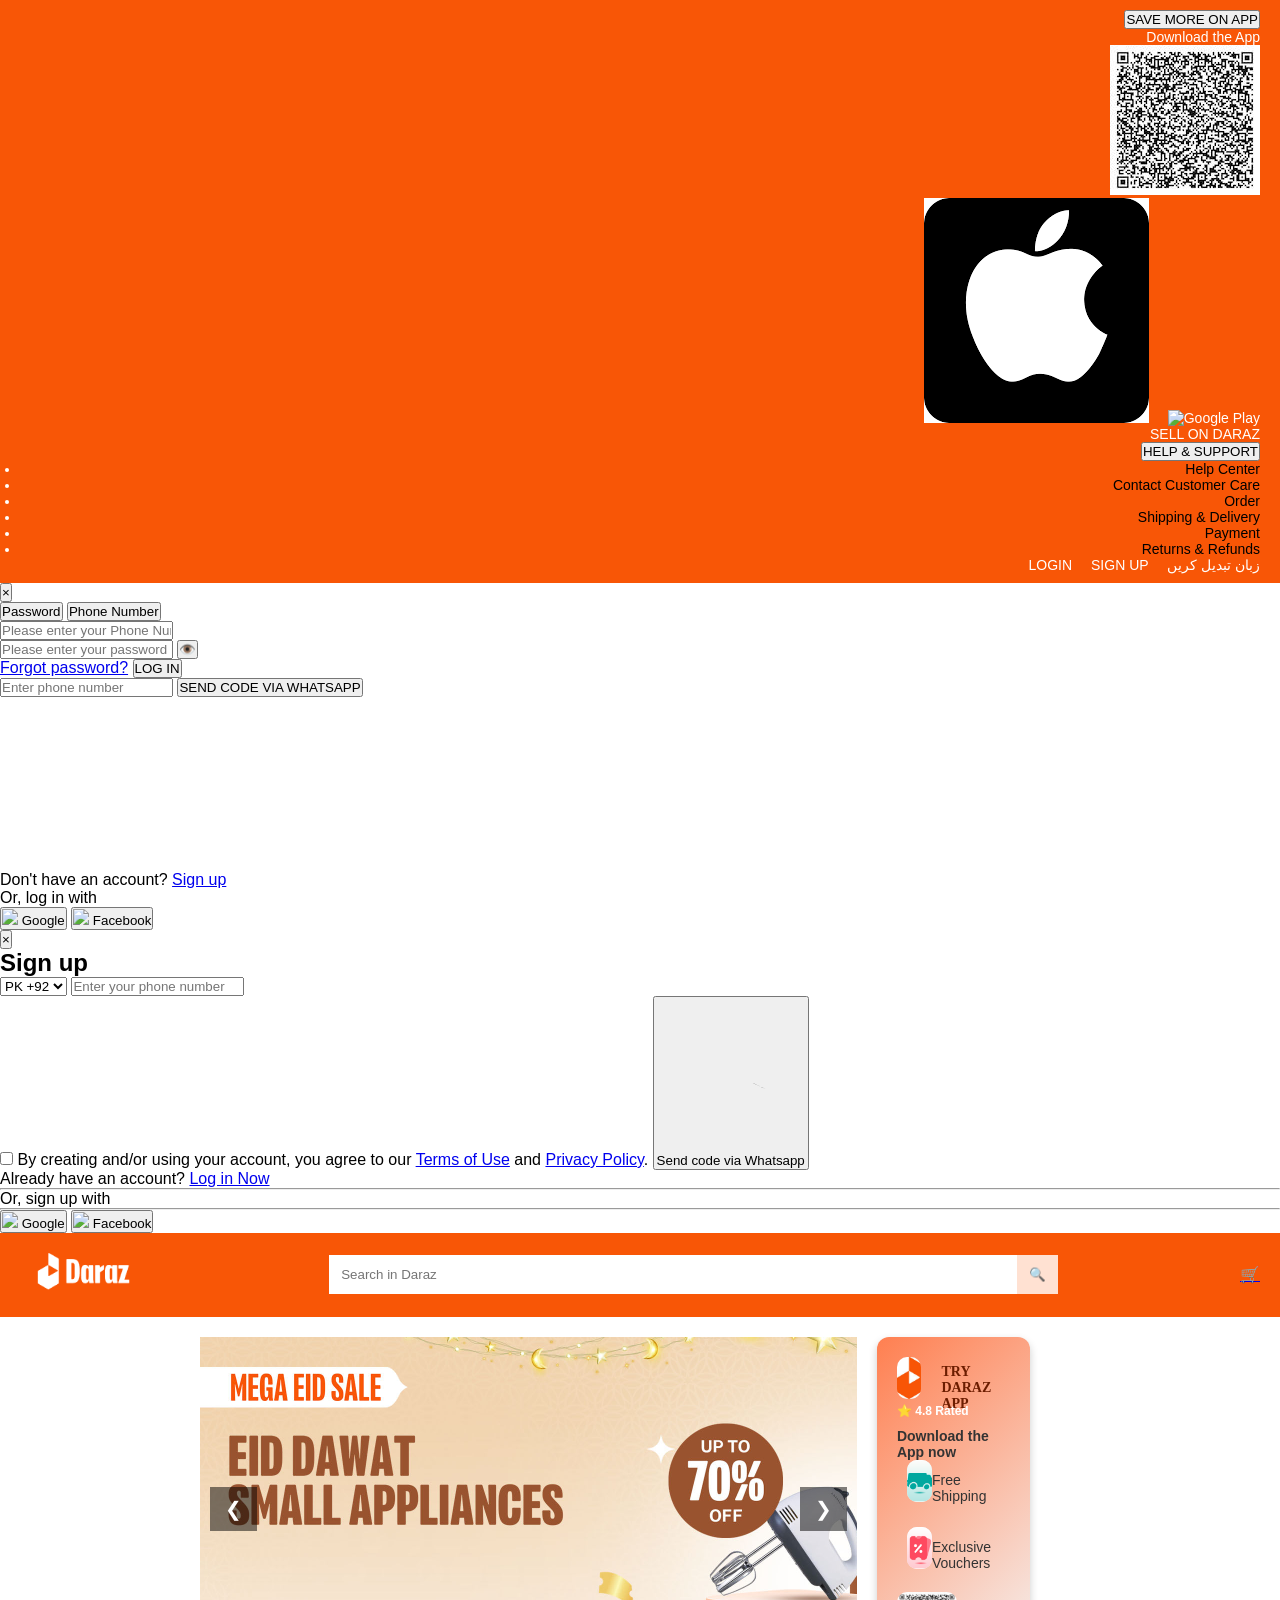
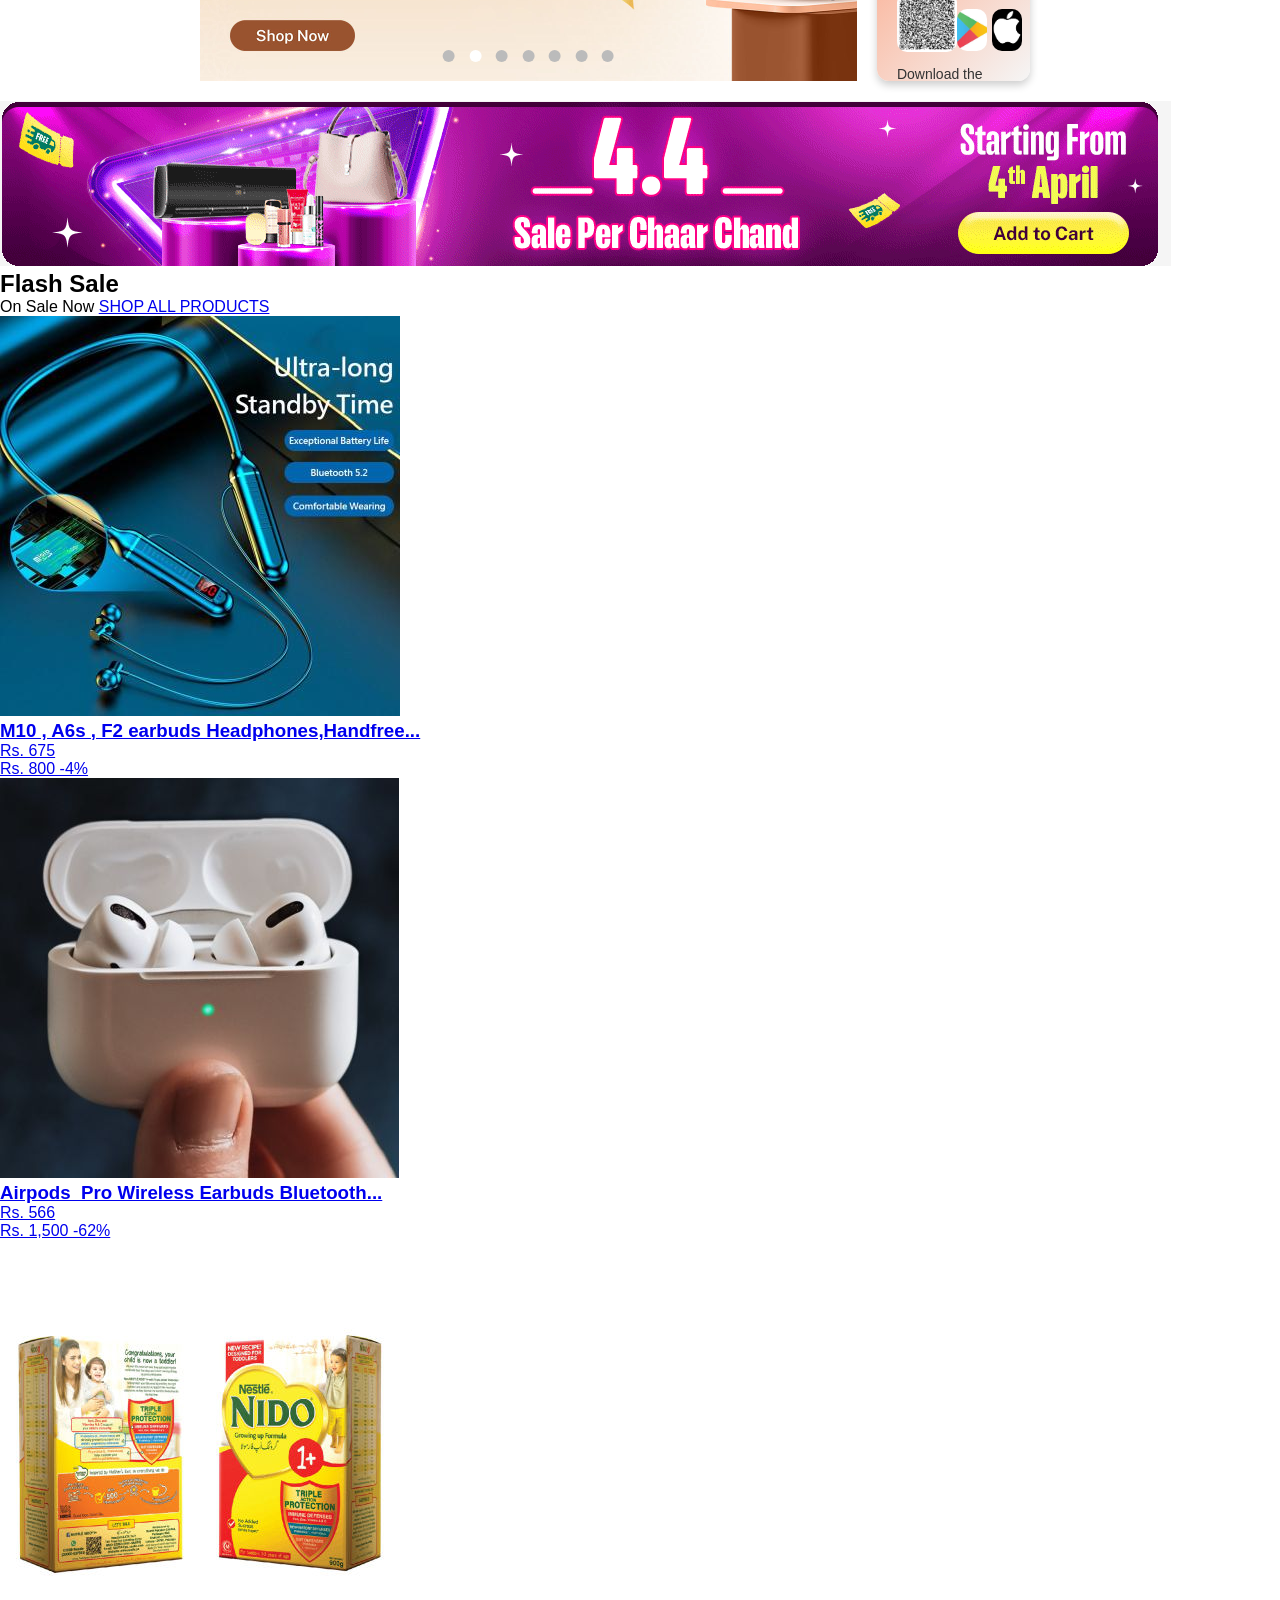
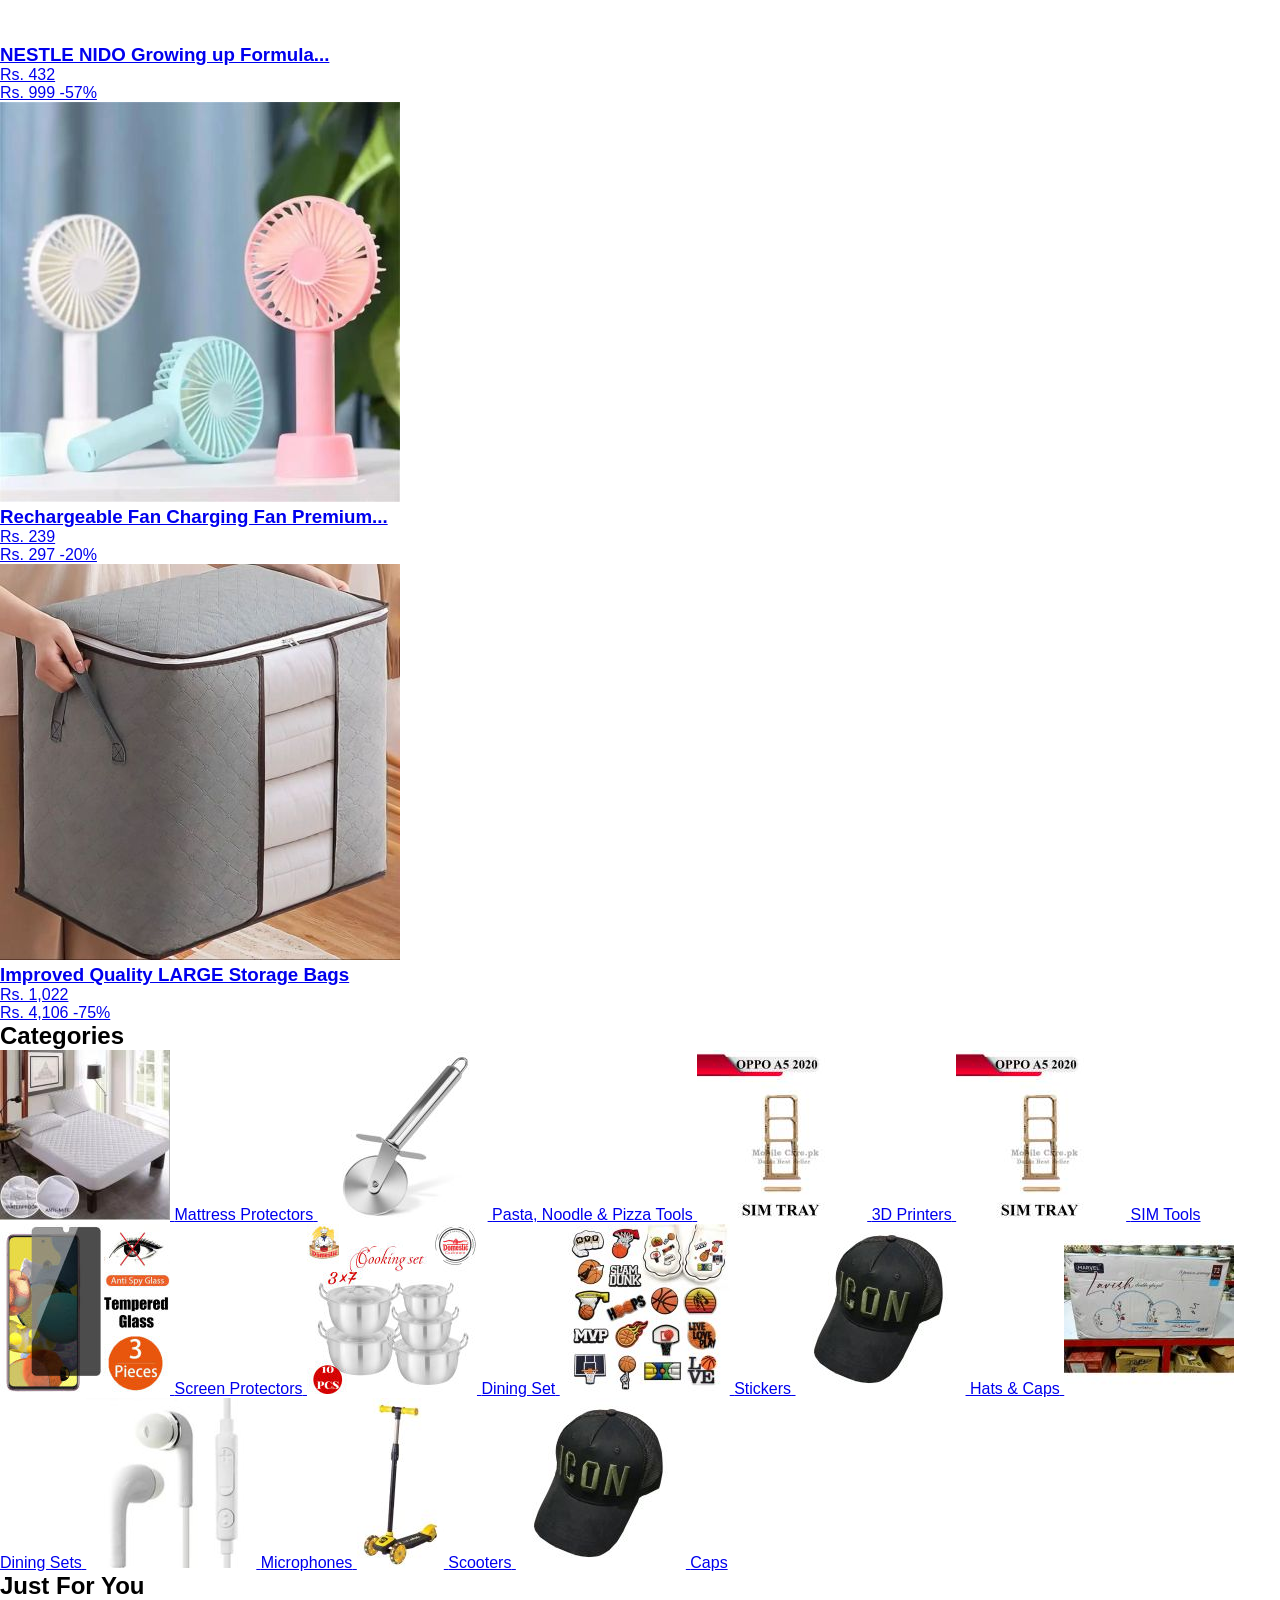
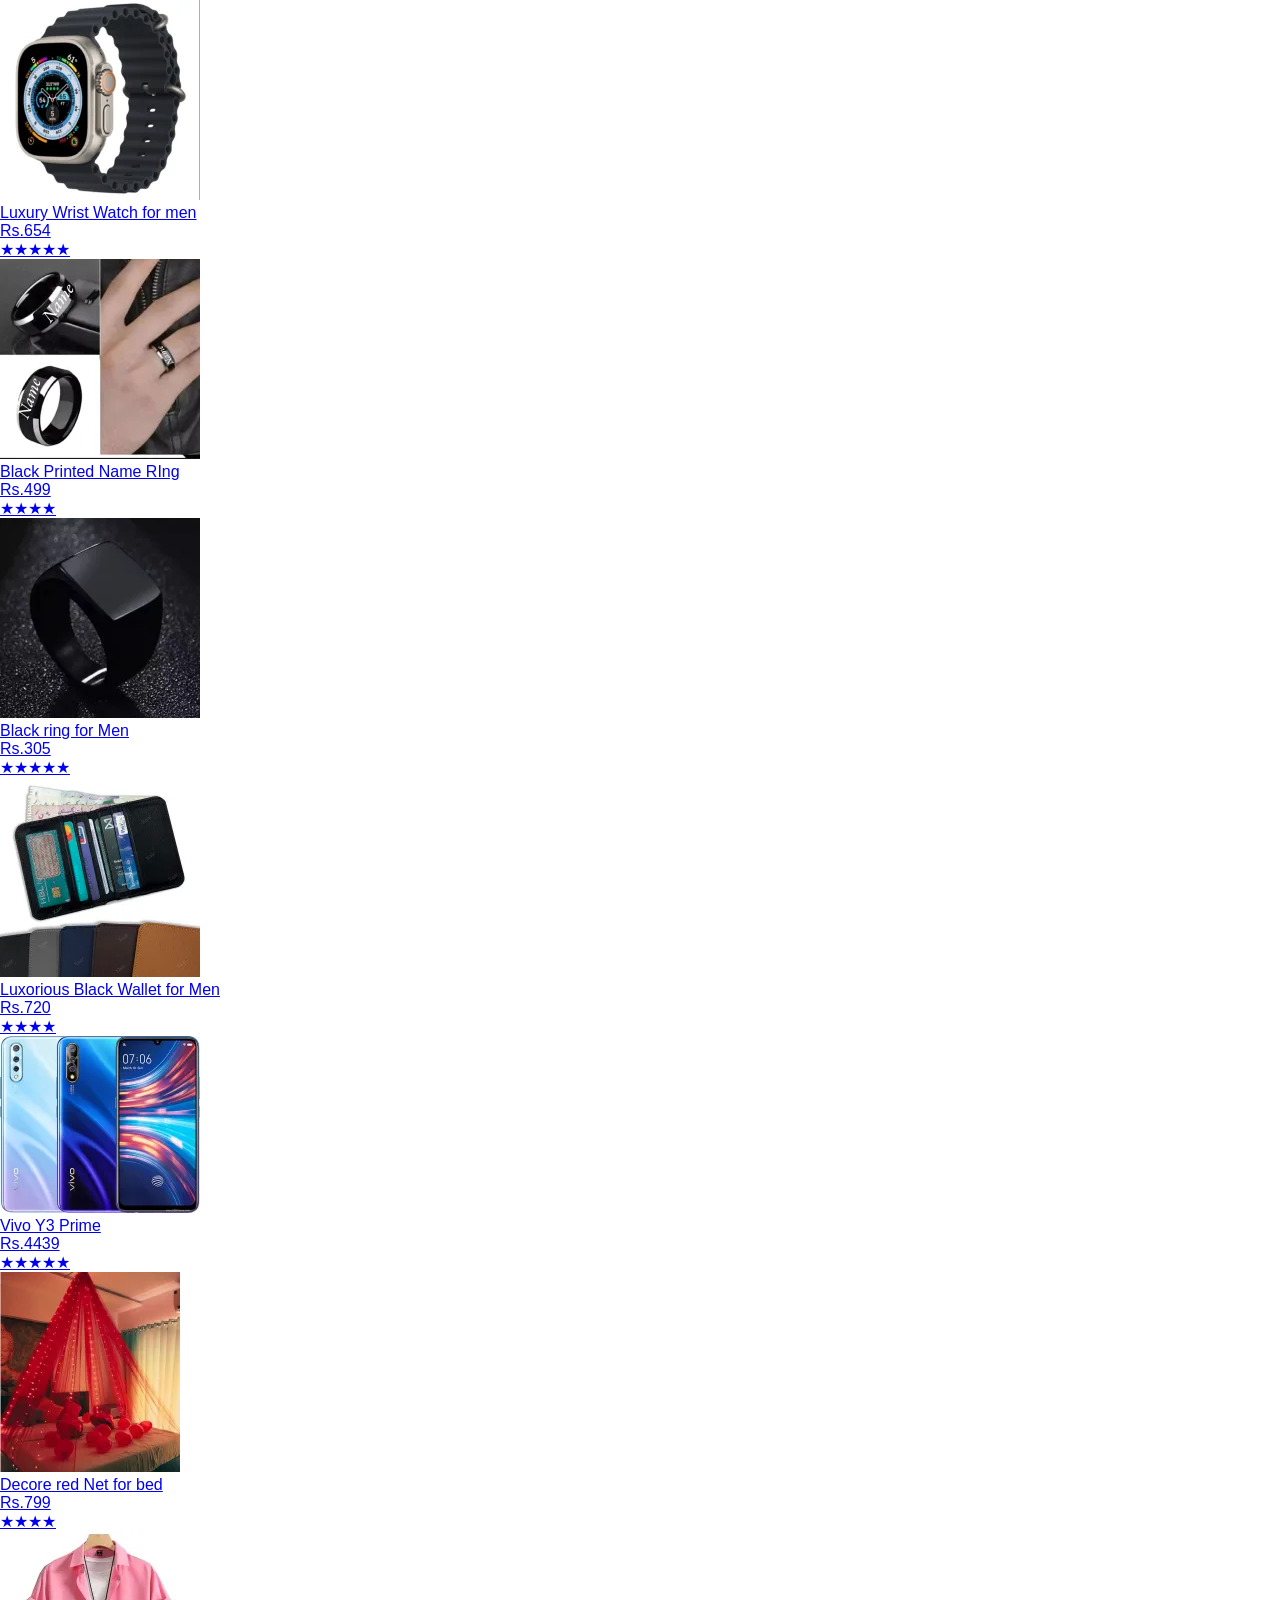
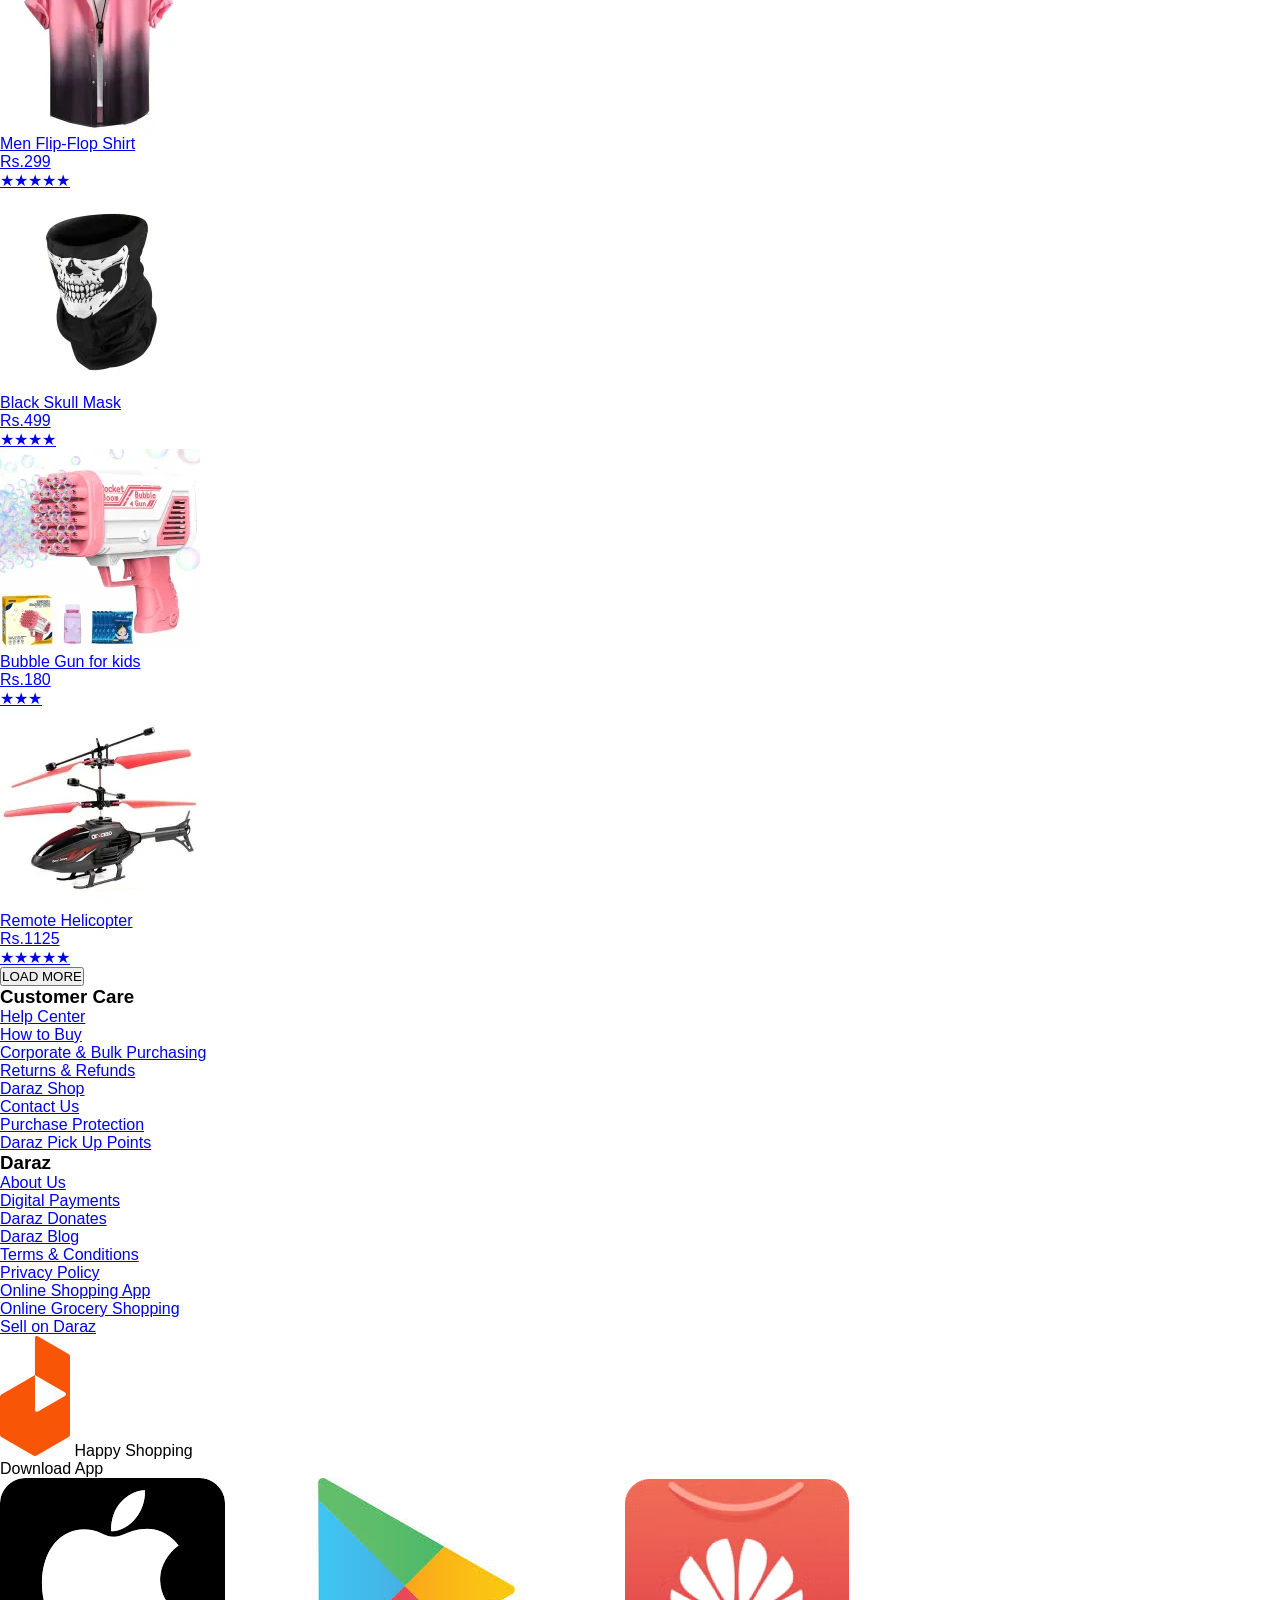
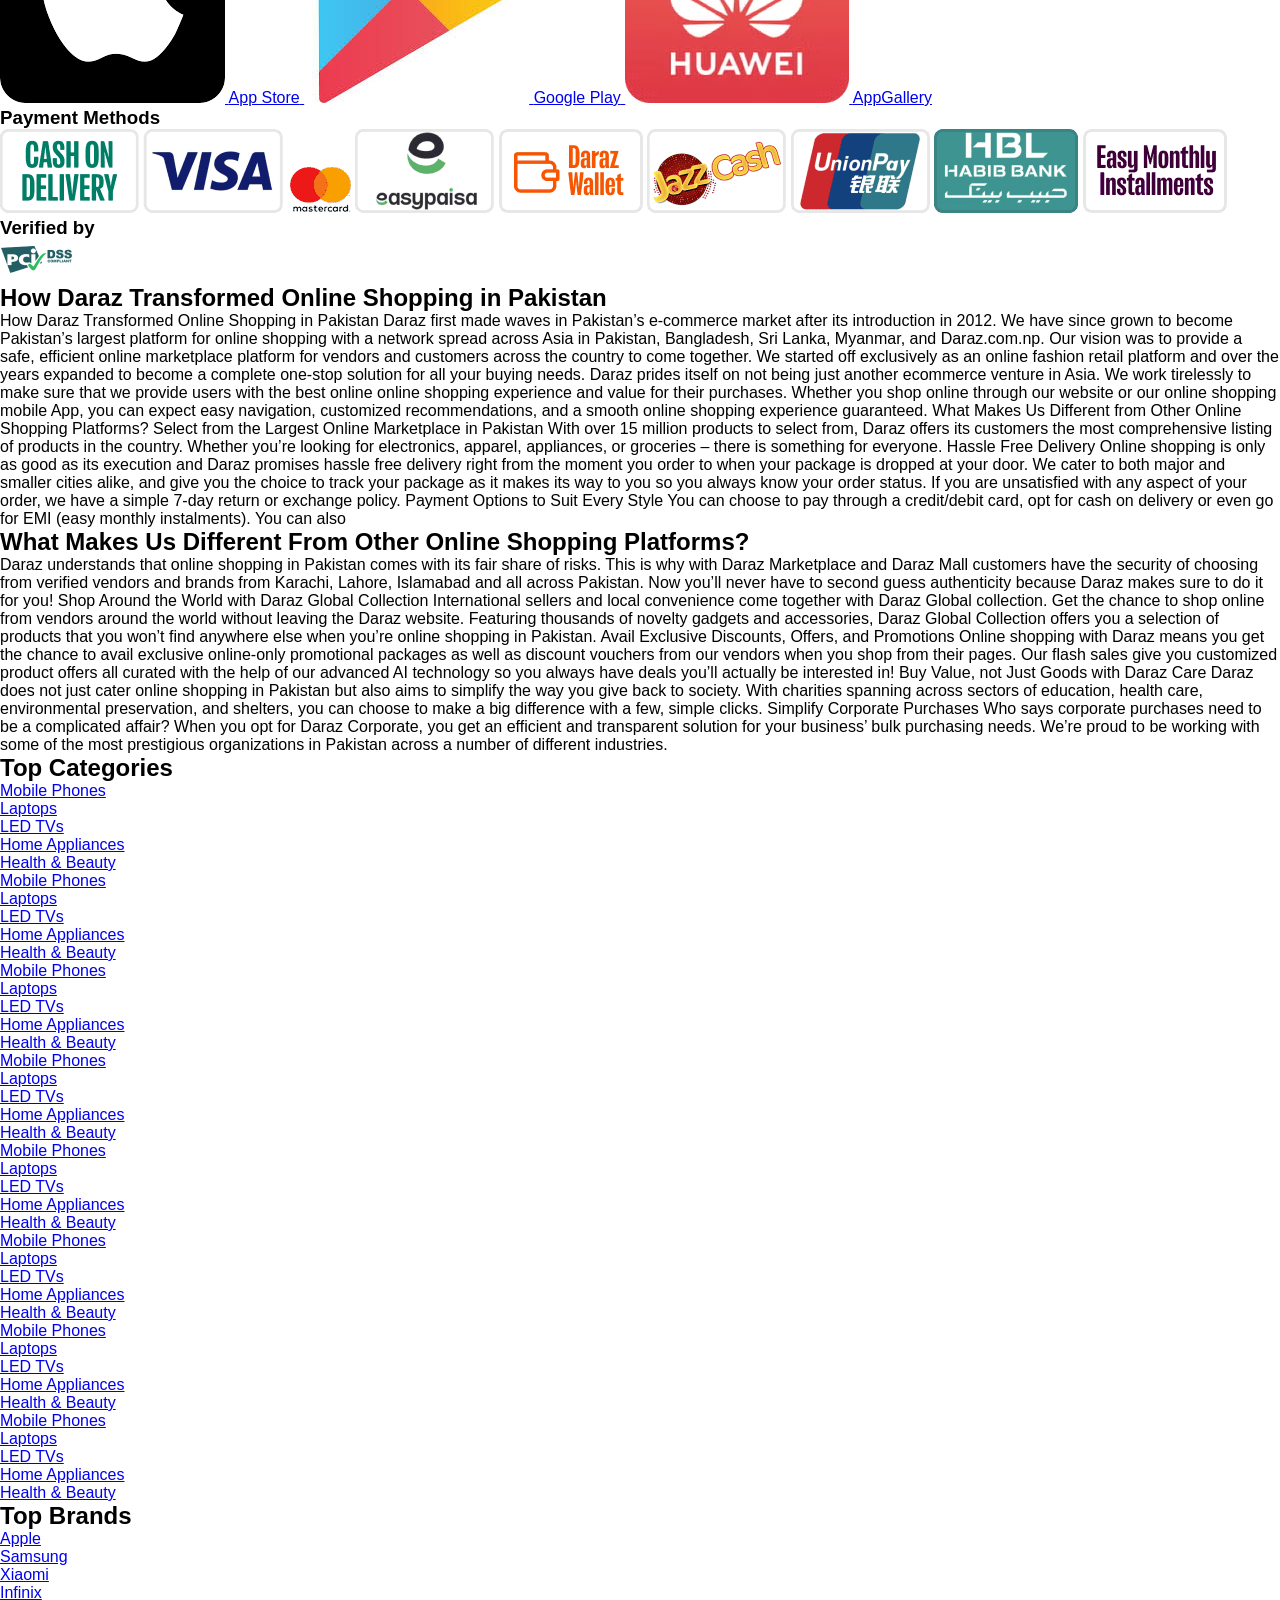
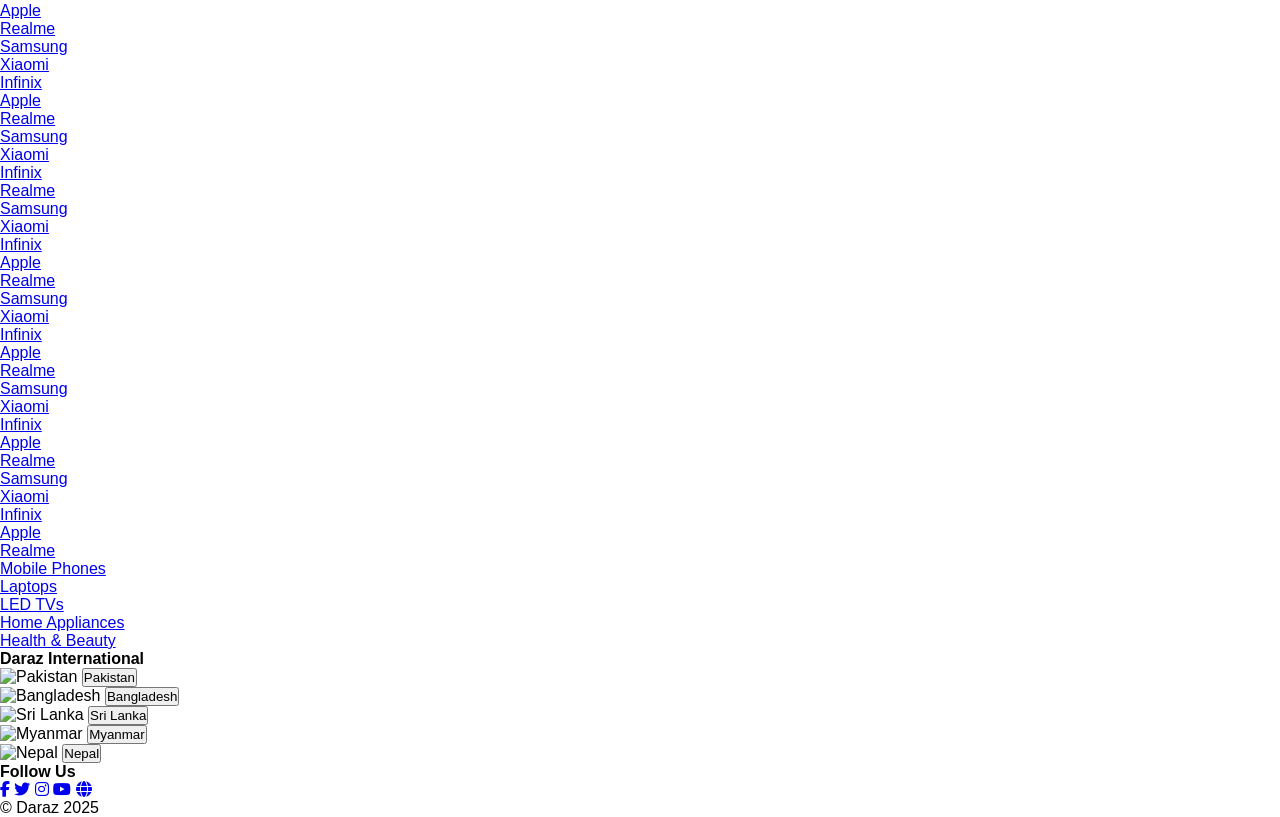
==== index.html @ 842a0ac8 "Initial commit - Daraz.pk Clone" ====
<!DOCTYPE html>
<html lang="en">
<head>
    <meta charset="UTF-8">
    <meta name="viewport" content="width=device-width, initial-scale=1.0">
    <title>Daraz</title>
    <link rel="stylesheet" href="style.css">
    <script src="https://kit.fontawesome.com/a076d05399.js" crossorigin="anonymous"></script>
    <script src="https://cdn.tailwindcss.com"></script>
    <link rel="stylesheet" href="https://cdnjs.cloudflare.com/ajax/libs/font-awesome/6.5.0/css/all.min.css">
</head>
<body>
  
<!-- Top Navbar (Small Links) -->
<div class="top-nav flex justify-end space-x-4 bg-orange-#f85606 p-2 text-sm text-white">
  <!-- Dropdown Wrapper -->
  <div class="relative">
      <button id="appDropdownBtn" class="hover:underline">SAVE MORE ON APP</button>
      
      <!-- Dropdown Menu (Initially Hidden) -->
      <div id="appDropdownMenu" class="hidden absolute left-0 mt-2 w-64 bg-white text-black shadow-lg rounded-lg p-4 z-10">
          <p class="font-semibold text-center">Download the App</p>
          <img src="CARD (1).jpg" alt="QR Code" class="w-32 h-32 mx-auto my-2 rounded-lg">
          <div class="flex justify-center">
            <a href="#" class="w-1/4">
                <img src="apple store.png" alt="App Store" class="w-30">
            </a>
            <a href="#" class="w-1/4">
                <img src="https://upload.wikimedia.org/wikipedia/commons/thumb/d/d0/Google_Play_Arrow_logo.svg/512px-Google_Play_Arrow_logo.svg.png" alt="Google Play" class="w-24">
            </a>
        </div>
      </div>
  </div>
  <a href="#" class="hover:underline">SELL ON DARAZ</a>
<!-- HELP & SUPPORT with Click Dropdown -->
<div class="relative"> 
  <button id="helpDropdownBtn" class="hover:underline focus:outline-none text-white">
    HELP & SUPPORT
  </button>

  <!-- Dropdown Menu -->
  <div id="helpDropdownMenu" class="hidden absolute left-0 mt-2 w-64 bg-white text-black shadow-lg rounded-lg p-4 z-10 text-left">
    <ul class="space-y-3 text-sm">
      <li><a href="#" class="block hover:text-orange-500 hover:underline" style="color: black;">Help Center</a></li>
      <li><a href="#" class="block hover:text-orange-500 hover:underline" style="color: black;">Contact Customer Care</a></li>
      <li><a href="#" class="block hover:text-orange-500 hover:underline" style="color: black;">Order</a></li>
      <li><a href="#" class="block hover:text-orange-500 hover:underline" style="color: black;">Shipping & Delivery</a></li>
      <li><a href="#" class="block hover:text-orange-500 hover:underline" style="color: black;">Payment</a></li>
      <li><a href="#" class="block hover:text-orange-500 hover:underline" style="color: black;">Returns & Refunds</a></li>
    </ul>
  </div>
</div>


  <a href="#" id="loginBtn">LOGIN</a>
  <a href="#" id="signupBtn" class="hover:underline">SIGN UP</a>

  <a href="#" class="language hover:underline">زبان تبدیل کریں</a>
</div>

<!-- Login form -->
<div id="loginModal" class="fixed inset-0 bg-black bg-opacity-50 hidden items-center justify-center z-50">
  <div class="bg-white rounded-lg w-full max-w-md p-6 relative">
    <!-- Close Button -->
    <button id="closeModalBtn" class="absolute top-3 right-3 text-gray-500 hover:text-orange-500 text-2xl">&times;</button>

    <!-- Tab Buttons -->
    <div class="flex justify-center space-x-4 border-b mb-4">
      <button id="passwordTab" class="py-2 px-4 font-bold border-b-2 border-orange-500">Password</button>
      <button id="phoneTab" class="py-2 px-4 text-gray-500 hover:text-orange-500">Phone Number</button>
    </div>

    <!-- Form Container (reducing height) -->
    <div class="flex flex-col space-y-4" style="height: 250px;"> <!-- Adjusted height -->
      <!-- Password Form -->
      <div id="passwordForm" class="flex flex-col space-y-4">
        <input type="text" placeholder="Please enter your Phone Number or Email" class="border w-full p-2 rounded mb-3">
        <div class="relative">
          <input
            id="password"
            type="password"
            placeholder="Please enter your password"
            class="w-full p-2 border rounded-md pr-10"
          />
          <button
            type="button"
            id="togglePassword"
            class="absolute inset-y-0 right-2 flex items-center text-gray-500"
          >
            👁️
          </button>
        </div>
        
        <a href="#" class="text-sm text-right block mb-3 text-orange-500 hover:underline">Forgot password?</a>
        <button class="bg-orange-500 text-white w-full py-2 rounded font-semibold">LOG IN</button>
      </div>

      <!-- Phone Form (Hidden initially) -->
      <div id="phoneForm" class="hidden flex flex-col space-y-4">
        <input type="text" placeholder="Enter phone number" class="border w-full p-2 rounded mb-3">
        <button class="bg-orange-500 text-white w-full py-2 rounded font-semibold">SEND CODE VIA WHATSAPP</button>
      </div>
    </div>

    <p class="text-center mt-4 text-sm">
      Don't have an account? 
      <a href="#" id="signupLink" class="text-orange-500 hover:underline">Sign up</a>
    </p>

    <!-- Social Login -->
    <div class="mt-4 text-center">
      <p class="text-sm mb-2">Or, log in with</p>
      <div class="flex justify-center space-x-6">
        <button class="flex items-center space-x-2 border px-3 py-1 rounded hover:bg-gray-100">
          <img src="https://img.icons8.com/color/24/google-logo.png" />
          <span>Google</span>
        </button>
        <button class="flex items-center space-x-2 border px-3 py-1 rounded hover:bg-gray-100">
          <img src="https://img.icons8.com/color/24/facebook-new.png" />
          <span>Facebook</span>
        </button>
      </div>
    </div>
  </div>
</div>

<!-- Sign Up form -->
<div id="signupModal" class="fixed inset-0 z-50 hidden bg-black bg-opacity-60 flex items-center justify-center">
<div class="bg-white rounded-xl w-full max-w-sm sm:max-w-md p-8 relative shadow-xl min-h-[500px] flex flex-col justify-between">

    <!-- Close Button -->
    <button id="closeModal" class="absolute top-3 right-3 text-gray-400 hover:text-gray-700 text-2xl font-bold">
      &times;
    </button>

    <!-- Content Wrapper -->
    <div class="flex flex-col justify-between flex-grow">

      <!-- Modal Header -->
      <h2 class="text-2xl font-semibold mb-6 text-center">Sign up</h2>

      <!-- Input Fields -->
      <div class="flex items-center mb-4 border rounded-md overflow-hidden">
        <select class="bg-gray-100 px-2 py-2 text-sm border-r focus:outline-none">
          <option value="+92">PK +92</option>
          <option value="+91">IN +91</option>
          <option value="+1">US +1</option>
          <option value="+44">UK +44</option>
        </select>
        <input type="tel" placeholder="Enter your phone number" class="w-full px-3 py-2 focus:outline-none" />
      </div>

      <!-- Checkbox -->
      <label class="flex items-start text-sm leading-snug mb-5">
        <input type="checkbox" class="mt-1 mr-2" />
        <span>
          By creating and/or using your account, you agree to our
          <a href="#" class="text-blue-600 hover:underline">Terms of Use</a> and
          <a href="#" class="text-blue-600 hover:underline">Privacy Policy</a>.
        </span>
      </label>

      <!-- Whatsapp Button -->
      <button class="w-full bg-orange-500 hover:bg-orange-600 text-white font-semibold py-2 px-4 rounded-md flex items-center justify-center gap-2">
        <svg class="w-5 h-5" fill="currentColor" viewBox="0 0 24 24">
          <path d="M17.472 14.382c-.297-.149-1.758-.867-2.03-.967..."></path>
        </svg>
        Send code via Whatsapp
      </button>

      <!-- Already have account -->
      <p class="text-center text-sm mt-5">
  Already have an account?
  <a href="#" id="loginLink" class="text-orange-600 hover:underline">Log in Now</a>
</p>

      <!-- Divider -->
      <div class="flex items-center my-6">
        <hr class="flex-grow border-gray-300" />
        <span class="mx-2 text-gray-400 text-sm">Or, sign up with</span>
        <hr class="flex-grow border-gray-300" />
      </div>

      <!-- Social buttons -->
      <div class="flex justify-center gap-4">
        <button class="flex items-center gap-2 border px-4 py-2 rounded-md hover:bg-gray-100">
          <img src="https://www.svgrepo.com/show/475656/google-color.svg" class="w-5 h-5" />
          Google
        </button>
        <button class="flex items-center gap-2 border px-4 py-2 rounded-md hover:bg-gray-100">
          <img src="https://www.svgrepo.com/show/448224/facebook.svg" class="w-5 h-5" />
          Facebook
        </button>
      </div>
    </div>

  </div>
</div>


    <!-- Main Navbar (Logo, Search, Cart) -->
    <nav class="main-nav">
        <div class="logo">
            <img src="image.png" alt="Daraz Logo">
        </div>
        <div class="search-box">
            <input type="text" placeholder="Search in Daraz">
            <button>🔍</button>
        </div>
        <div>
          <a href="./cart.html" class="cart-icon">🛒</a>

        </div>

       
    </nav>


    <div class="slider-wrapper">
    <div class="slider-container">
        <div class="slider">
            <div class="slide"><img src="1.jpg" alt="Slide 1"></div>
            <div class="slide"><img src="2.jpg" alt="Slide 2"></div>
            <div class="slide"><img src="3.jpg" alt="Slide 3"></div>
            <div class="slide"><img src="4.jpg" alt="Slide 4"></div>
            <div class="slide"><img src="5.jpg" alt="Slide 5"></div>
            <div class="slide"><img src="6.jpg" alt="Slide 6"></div>
            <div class="slide"><img src="7.jpg" alt="Slide 7"></div>
        </div>
    
        <!-- Navigation Buttons -->
        <button class="prev" onclick="moveSlide(-1)">❮</button>
        <button class="next" onclick="moveSlide(1)">❯</button>
    
        <!-- Dots -->
        <div class="dots">
            <span class="dot" onclick="currentSlide(0)"></span>
            <span class="dot" onclick="currentSlide(1)"></span>
            <span class="dot" onclick="currentSlide(2)"></span>
            <span class="dot" onclick="currentSlide(3)"></span>
            <span class="dot" onclick="currentSlide(4)"></span>
            <span class="dot" onclick="currentSlide(5)"></span>
            <span class="dot" onclick="currentSlide(6)"></span>
        </div>
    </div>
    <!-- Card-->
    <div class="card">
      <div class="slider-wrapper">
      <img src="CARD (2).jpg" alt="Card Image">
      <h2>TRY DARAZ APP</h2>
  </div>
  <div>
      <div class="app-info">
      <p class="rating"><b>⭐ 4.8 Rated</b></p>
      <h3>Download the App now</h3>
      <div class="features">
          <div class="feature">
          <div class="slider-wrapper">
              <img src="shipping.png" alt="Free Shipping">
              <p>Free Shipping</p>
          </div>
          </div>
          </div>
          <div class="features">
              <div class="feature">   
          <div class="slider-wrapper">
              <img src="volucher.png" alt="Exclusive Vouchers">
              <p>Exclusive Vouchers</p>
          </div>
          </div>
          </div>
      </div>
  </div>
    
    <div class="slider-wrapper">    
        <img class="qr" src="CARD (1).jpg" alt="QR Code">
        <div class="buttons">
            <img src="play store.png" alt="Google Play">
            <img src="apple store.png" alt="App Store">
            
        </div>
       
    </div>
    <p>Download the App Now!</p>
    </div>
    
</div>    
<!--Bar below the slide bar-->
<div class="max-w-[1200px] mx-auto">
    <a href="cart.html">
        <img src="banner.png" alt="Sale Banner" class="w-full h-auto" />
    </a>
</div>

<!-- Flash Sale Section -->

<div class="max-w-[1200px] mx-auto px-4">
    <!-- Flash Sale Heading -->
    <h2 class="text-2xl font-bold text-gray-800 mt-6">Flash Sale</h2>

    <!-- On Sale Now & Button -->
    <div class="mt-2 border-b border-gray-300 pb-2 flex justify-between items-center">
        <span class="text-orange-500 font-semibold">On Sale Now</span>
        <a href="https://example.com/all-products" target="_blank"
            class="bg-orange-500 text-white px-4 py-2 rounded-lg text-sm hover:bg-orange-600 transition">
            SHOP ALL PRODUCTS
        </a>
    </div>

    <!-- Product Grid -->
    <div class="grid grid-cols-2 md:grid-cols-3 lg:grid-cols-5 gap-4 mt-4">
        <!-- Product Card as Button -->
        <a href="product.html"
            class="border rounded-lg p-3 shadow-sm hover:shadow-lg transition block cursor-pointer">
            <img src="headphones.jpg" alt="Product" class="w-full h-40 object-cover rounded-md">
            <h3 class="text-sm font-medium mt-2">M10 , A6s , F2 earbuds Headphones,Handfree...</h3>
            <p class="text-red-500 font-bold">Rs. 675</p>
            <p class="text-gray-500 line-through text-xs">Rs. 800 -4%</p>
        </a>

        <a href="https://example.com/product2" target="_blank"
            class="border rounded-lg p-3 shadow-sm hover:shadow-lg transition block cursor-pointer">
            <img src="bluetooth.jpg" alt="Product" class="w-full h-40 object-cover rounded-md">
            <h3 class="text-sm font-medium mt-2">Airpods_Pro Wireless Earbuds Bluetooth...</h3>
            <p class="text-red-500 font-bold">Rs. 566</p>
            <p class="text-gray-500 line-through text-xs">Rs. 1,500 -62%</p>
        </a>

        <a href="https://example.com/product3" target="_blank"
            class="border rounded-lg p-3 shadow-sm hover:shadow-lg transition block cursor-pointer">
            <img src="nido.jpg" alt="Product" class="w-full h-40 object-cover rounded-md">
            <h3 class="text-sm font-medium mt-2">NESTLE NIDO Growing up Formula...</h3>
            <p class="text-red-500 font-bold">Rs. 432</p>
            <p class="text-gray-500 line-through text-xs">Rs. 999 -57%</p>
        </a>

        <a href="https://example.com/product4" target="_blank"
            class="border rounded-lg p-3 shadow-sm hover:shadow-lg transition block cursor-pointer">
            <img src="fan.jpg" alt="Product" class="w-full h-40 object-cover rounded-md">
            <h3 class="text-sm font-medium mt-2">Rechargeable Fan Charging Fan Premium...</h3>
            <p class="text-red-500 font-bold">Rs. 239</p>
            <p class="text-gray-500 line-through text-xs">Rs. 297 -20%</p>
        </a>

        <a href="https://example.com/product5" target="_blank"
            class="border rounded-lg p-3 shadow-sm hover:shadow-lg transition block cursor-pointer">
            <img src="storage bag.jpg" alt="Product" class="w-full h-40 object-cover rounded-md">
            <h3 class="text-sm font-medium mt-2">Improved Quality LARGE Storage Bags</h3>
            <p class="text-red-500 font-bold">Rs. 1,022</p>
            <p class="text-gray-500 line-through text-xs">Rs. 4,106 -75%</p>
        </a>
    </div>
</div>
<div class="max-w-[1200px] mx-auto px-4 mt-8">
    <!-- Categories Heading -->
    <h2 class="text-2xl font-bold text-gray-800">Categories</h2>

    <!-- Category Grid -->
    <div class="grid grid-cols-2 sm:grid-cols-3 md:grid-cols-4 lg:grid-cols-6 gap-4 mt-4">
        
        <!-- Category Card -->
        <a href="https://example.com/mattress-protectors" target="_blank"
            class="border rounded-lg p-3 shadow-sm hover:shadow-md transition flex flex-col items-center text-center cursor-pointer">
            <img src="category (1).jpg" alt="Mattress Protectors" class="w-20 h-20 object-cover">
            <span class="text-sm font-medium mt-2">Mattress Protectors</span>
        </a>

        <a href="https://example.com/3d-printers" target="_blank"
            class="border rounded-lg p-3 shadow-sm hover:shadow-md transition flex flex-col items-center text-center cursor-pointer">
            <img src="category (2).jpg" alt="3D Printers" class="w-20 h-20 object-cover">
            <span class="text-sm font-medium mt-2">Pasta, Noodle & Pizza Tools</span>
        </a>

        <a href="https://example.com/pasta-tools" target="_blank"
            class="border rounded-lg p-3 shadow-sm hover:shadow-md transition flex flex-col items-center text-center cursor-pointer">
            <img src="category (3).jpg" alt="Pasta Tools" class="w-20 h-20 object-cover">
            <span class="text-sm font-medium mt-2">3D Printers</span>
        </a>

        <a href="https://example.com/sim-tools" target="_blank"
            class="border rounded-lg p-3 shadow-sm hover:shadow-md transition flex flex-col items-center text-center cursor-pointer">
            <img src="category (4).jpg" alt="SIM Tools" class="w-20 h-20 object-cover">
            <span class="text-sm font-medium mt-2">SIM Tools</span>
        </a>

        <a href="https://example.com/screen-protectors" target="_blank"
            class="border rounded-lg p-3 shadow-sm hover:shadow-md transition flex flex-col items-center text-center cursor-pointer">
            <img src="category (5).jpg" alt="Screen Protectors" class="w-20 h-20 object-cover">
            <span class="text-sm font-medium mt-2">Screen Protectors</span>
        </a>

        <a href="https://example.com/casserole-pots" target="_blank"
            class="border rounded-lg p-3 shadow-sm hover:shadow-md transition flex flex-col items-center text-center cursor-pointer">
            <img src="category (6).jpg" alt="Casserole Pots" class="w-20 h-20 object-cover">
            <span class="text-sm font-medium mt-2">Dining Set</span>
        </a>

        <a href="https://example.com/footwear" target="_blank"
            class="border rounded-lg p-3 shadow-sm hover:shadow-md transition flex flex-col items-center text-center cursor-pointer">
            <img src="category (7).jpg" alt="Footwear" class="w-20 h-20 object-cover">
            <span class="text-sm font-medium mt-2">Stickers</span>
        </a>

        <a href="https://example.com/pets-clippers" target="_blank"
            class="border rounded-lg p-3 shadow-sm hover:shadow-md transition flex flex-col items-center text-center cursor-pointer">
            <img src="category (8).jpg" alt="Dog & Cat Clippers" class="w-20 h-20 object-cover">
            <span class="text-sm font-medium mt-2">Hats & Caps</span>
        </a>

        <a href="https://example.com/hats-caps" target="_blank"
            class="border rounded-lg p-3 shadow-sm hover:shadow-md transition flex flex-col items-center text-center cursor-pointer">
            <img src="category (9).jpg" alt="Hats & Caps" class="w-20 h-20 object-cover">
            <span class="text-sm font-medium mt-2">Dining Sets</span>
        </a>

        <a href="https://example.com/dining-sets" target="_blank"
            class="border rounded-lg p-3 shadow-sm hover:shadow-md transition flex flex-col items-center text-center cursor-pointer">
            <img src="category (10).jpg" alt="Dining Sets" class="w-20 h-20 object-cover">
            <span class="text-sm font-medium mt-2">Microphones</span>
        </a>

        <a href="https://example.com/microphones" target="_blank"
            class="border rounded-lg p-3 shadow-sm hover:shadow-md transition flex flex-col items-center text-center cursor-pointer">
            <img src="category (11).jpg" alt="Microphones" class="w-20 h-20 object-cover">
            <span class="text-sm font-medium mt-2">Scooters</span>
        </a>

        <a href="https://example.com/scooters" target="_blank"
            class="border rounded-lg p-3 shadow-sm hover:shadow-md transition flex flex-col items-center text-center cursor-pointer">
            <img src="category (8).jpg" alt="Scooters" class="w-20 h-20 object-cover">
            <span class="text-sm font-medium mt-2">Caps</span>
        </a>

    </div>
</div>
<!--Just for you category-->
<section class="p-6 max-w-screen-lg mx-auto">
    <h2 class="text-2xl font-semibold mb-4 text-left">Just For You</h2>
    <div class="grid grid-cols-2 sm:grid-cols-3 md:grid-cols-4 lg:grid-cols-5 xl:grid-cols-5 gap-4">
      <a href="#" target="_blank" class="block bg-white shadow-md rounded-lg overflow-hidden transform transition hover:scale-105">
        <img src="item (1).webp" alt="Product 1" class="w-full h-40 object-cover">
        <div class="p-4">
          <p class="text-sm text-gray-600">Luxury Wrist Watch for men</p>
          <p class="text-orange-500 font-semibold">Rs.654</p>
          <div class="text-yellow-400">★★★★★</div>
        </div>
      </a>
      
      <a href="#" target="_blank" class="block bg-white shadow-md rounded-lg overflow-hidden transform transition hover:scale-105">
        <img src="item (2).webp" alt="Product 2" class="w-full h-40 object-cover">
        <div class="p-4">
          <p class="text-sm text-gray-600">Black Printed Name RIng</p>
          <p class="text-orange-500 font-semibold">Rs.499</p>
          <div class="text-yellow-400">★★★★</div>
        </div>
      </a>
      
      <a href="#" target="_blank" class="block bg-white shadow-md rounded-lg overflow-hidden transform transition hover:scale-105">
        <img src="item (3).webp" alt="Product 3" class="w-full h-40 object-cover">
        <div class="p-4">
          <p class="text-sm text-gray-600">Black ring for Men</p>
          <p class="text-orange-500 font-semibold">Rs.305</p>
          <div class="text-yellow-400">★★★★★</div>
        </div>
      </a>
      
      <a href="#" target="_blank" class="block bg-white shadow-md rounded-lg overflow-hidden transform transition hover:scale-105">
        <img src="item (4).webp" alt="Product 4" class="w-full h-40 object-cover">
        <div class="p-4">
          <p class="text-sm text-gray-600">Luxorious Black Wallet for Men</p>
          <p class="text-orange-500 font-semibold">Rs.720</p>
          <div class="text-yellow-400">★★★★</div>
        </div>
      </a>
      
      <a href="#" target="_blank" class="block bg-white shadow-md rounded-lg overflow-hidden transform transition hover:scale-105">
        <img src="item (5).webp" alt="Product 5" class="w-full h-40 object-cover">
        <div class="p-4">
          <p class="text-sm text-gray-600">Vivo Y3 Prime</p>
          <p class="text-orange-500 font-semibold">Rs.4439</p>
          <div class="text-yellow-400">★★★★★</div>
        </div>
      </a>
      
      <a href="#" target="_blank" class="block bg-white shadow-md rounded-lg overflow-hidden transform transition hover:scale-105">
        <img src="item (6).webp" alt="Product 6" class="w-full h-40 object-cover">
        <div class="p-4">
          <p class="text-sm text-gray-600">Decore red Net for bed</p>
          <p class="text-orange-500 font-semibold">Rs.799</p>
          <div class="text-yellow-400">★★★★</div>
        </div>
      </a>
      
      <a href="#" target="_blank" class="block bg-white shadow-md rounded-lg overflow-hidden transform transition hover:scale-105">
        <img src="item (7).webp" alt="Product 7" class="w-full h-40 object-cover">
        <div class="p-4">
          <p class="text-sm text-gray-600">Men Flip-Flop Shirt</p>
          <p class="text-orange-500 font-semibold">Rs.299</p>
          <div class="text-yellow-400">★★★★★</div>
        </div>
      </a>
      
      <a href="#" target="_blank" class="block bg-white shadow-md rounded-lg overflow-hidden transform transition hover:scale-105">
        <img src="item (8).webp" alt="Product 8" class="w-full h-40 object-cover">
        <div class="p-4">
          <p class="text-sm text-gray-600">Black Skull Mask</p>
          <p class="text-orange-500 font-semibold">Rs.499</p>
          <div class="text-yellow-400">★★★★</div>
        </div>
      </a>
      
      <a href="#" target="_blank" class="block bg-white shadow-md rounded-lg overflow-hidden transform transition hover:scale-105">
        <img src="item (9).webp" alt="Product 9" class="w-full h-40 object-cover">
        <div class="p-4">
          <p class="text-sm text-gray-600">Bubble Gun for kids</p>
          <p class="text-orange-500 font-semibold">Rs.180</p>
          <div class="text-yellow-400">★★★</div>
        </div>
      </a>
      
      <a href="#" target="_blank" class="block bg-white shadow-md rounded-lg overflow-hidden transform transition hover:scale-105">
        <img src="item (10).webp" alt="Product 10" class="w-full h-40 object-cover">
        <div class="p-4">
          <p class="text-sm text-gray-600">Remote Helicopter</p>
          <p class="text-orange-500 font-semibold">Rs.1125</p>
          <div class="text-yellow-400">★★★★★</div>
        </div>
      </a>
    </div>
  </section>
  
<!--Footer Section-->
<footer class="bg-gray-100 py-8 px-6 text-center">
  <!-- Load More Button -->
  <button class="border-2 border-blue-500 text-blue-500 px-10 py-3 rounded-md hover:bg-blue-500 hover:text-white transition text-lg font-semibold">
    LOAD MORE
  </button>

  <div class="grid grid-cols-1 md:grid-cols-3 gap-6 mt-8 text-left">
    <!-- Customer Care Section -->
    <div>
      <h3 class="text-lg font-semibold text-gray-700">Customer Care</h3>
      <ul class="mt-2 space-y-1">
        <li><a href="#" class="text-blue-600 hover:underline">Help Center</a></li>
        <li><a href="#" class="text-blue-600 hover:underline">How to Buy</a></li>
        <li><a href="#" class="text-blue-600 hover:underline">Corporate & Bulk Purchasing</a></li>
        <li><a href="#" class="text-blue-600 hover:underline">Returns & Refunds</a></li>
        <li><a href="#" class="text-blue-600 hover:underline">Daraz Shop</a></li>
        <li><a href="#" class="text-blue-600 hover:underline">Contact Us</a></li>
        <li><a href="#" class="text-blue-600 hover:underline">Purchase Protection</a></li>
        <li><a href="#" class="text-blue-600 hover:underline">Daraz Pick Up Points</a></li>
      </ul>
    </div>

    <!-- Daraz Section -->
    <div>
      <h3 class="text-lg font-semibold text-gray-700">Daraz</h3>
      <ul class="mt-2 space-y-1">
        <li><a href="#" class="text-blue-600 hover:underline">About Us</a></li>
        <li><a href="#" class="text-blue-600 hover:underline">Digital Payments</a></li>
        <li><a href="#" class="text-blue-600 hover:underline">Daraz Donates</a></li>
        <li><a href="#" class="text-blue-600 hover:underline">Daraz Blog</a></li>
        <li><a href="#" class="text-blue-600 hover:underline">Terms & Conditions</a></li>
        <li><a href="#" class="text-blue-600 hover:underline">Privacy Policy</a></li>
        <li><a href="#" class="text-blue-600 hover:underline">Online Shopping App</a></li>
        <li><a href="#" class="text-blue-600 hover:underline">Online Grocery Shopping</a></li>
        <li><a href="#" class="text-blue-600 hover:underline">Sell on Daraz</a></li>
      </ul>
    </div>

    <!-- App Download Section -->
    <div class="text-center">
      <div class="flex items-center justify-center space-x-2 mb-4">
        <img src="CARD (2).jpg" alt="Daraz Logo" class="h-8">
        <span class="text-orange-500 font-semibold">Happy Shopping</span>
      </div>
      <p class="text-gray-600 text-sm mb-3">Download App</p>

      <!-- App Buttons (Now properly aligned & equal width) -->
      <div class="grid grid-cols-1 sm:grid-cols-3 gap-3">
        <a href="#" class="bg-black text-white px-6 py-3 rounded-md flex items-center justify-center space-x-2 hover:opacity-80 transition">
          <img src="apple store.png" alt="App Store" class="h-6"> <span>App Store</span>
        </a>
        <a href="#" class="bg-black text-white px-6 py-3 rounded-md flex items-center justify-center space-x-2 hover:opacity-80 transition">
          <img src="play store.png" alt="Google Play" class="h-6"> <span>Google Play</span>
        </a>
        <a href="#" class="bg-black text-white px-6 py-3 rounded-md flex items-center justify-center space-x-2 hover:opacity-80 transition">
          <img src="appgallery.avif" alt="AppGallery" class="h-6"> <span>AppGallery</span>
        </a>
      </div>
    </div>
  </div>
</footer>
<!--payments method-->
<footer class="bg-white py-6 border-t mt-8">
  <div class="max-w-screen-lg mx-auto px-4 sm:px-6 lg:px-8">
    <div class="grid grid-cols-1 sm:grid-cols-2 gap-6">
      
      <!-- Payment Methods -->
      <div>
        <h3 class="text-lg font-semibold mb-3">Payment Methods</h3>
        <div class="flex flex-wrap gap-3 items-center">
          <img src="payment (1).png" alt="Cash on Delivery" class="h-8">
          <img src="payment (2).png" alt="Visa" class="h-8">
          <img src="payment (3).png" alt="MasterCard" class="h-8">
          <img src="payment (4).png" alt="EasyPaisa" class="h-8">
          <img src="payment (5).png" alt="Daraz Wallet" class="h-8">
          <img src="payment (6).png" alt="JazzCash" class="h-8">
          <img src="payment (7).png" alt="UnionPay" class="h-8">
          <img src="payment (8).png" alt="HBL" class="h-8">
          <img src="payment (9).png" alt="EMI" class="h-8">
        </div>
      </div>

      <!-- Verified By -->
      <div>
        <h3 class="text-lg font-semibold mb-3">Verified by</h3>
        <img src="verify.png" alt="PCI DSS" class="h-10">
      </div>

    </div>
  </div>
</footer>
<!-- Footer Bottom -->
<footer class="bg-gray-100 text-gray-700 px-6 py-10">
  <div class="max-w-7xl mx-auto grid grid-cols-1 sm:grid-cols-2 lg:grid-cols-4 gap-8">

    <!-- Column 1: Text -->
    <div>
      <h2 class="text-lg font-semibold mb-2">How Daraz Transformed Online Shopping in Pakistan</h2>
      <p class="text-sm leading-relaxed">
        How Daraz Transformed Online Shopping in Pakistan

        Daraz first made waves in Pakistan’s e-commerce market after its introduction in 2012. We have since grown to become Pakistan’s largest platform for online shopping with a network spread across Asia in Pakistan, Bangladesh, Sri Lanka, Myanmar, and Daraz.com.np. Our vision was to provide a safe, efficient online marketplace platform for vendors and customers across the country to come together. We started off exclusively as an online fashion retail platform and over the years expanded to become a complete one-stop solution for all your buying needs. Daraz prides itself on not being just another ecommerce venture in Asia. We work tirelessly to make sure that we provide users with the best online online shopping experience and value for their purchases. Whether you shop online through our website or our online shopping mobile App, you can expect easy navigation, customized recommendations, and a smooth online shopping experience guaranteed.
        What Makes Us Different from Other Online Shopping Platforms?
        Select from the Largest Online Marketplace in Pakistan
        With over 15 million products to select from, Daraz offers its customers the most comprehensive listing of products in the country. Whether you’re looking for electronics, apparel, appliances, or groceries – there is something for everyone.
        
        Hassle Free Delivery
        Online shopping is only as good as its execution and Daraz promises hassle free delivery right from the moment you order to when your package is dropped at your door. We cater to both major and smaller cities alike, and give you the choice to track your package as it makes its way to you so you always know your order status. If you are unsatisfied with any aspect of your order, we have a simple 7-day return or exchange policy.
        
        Payment Options to Suit Every Style
        You can choose to pay through a credit/debit card, opt for cash on delivery or even go for EMI (easy monthly instalments). You can also 
      </p>
    </div>

    <!-- Column 2: Text -->
    <div>
      <h2 class="text-lg font-semibold mb-2">What Makes Us Different From Other Online Shopping Platforms?</h2>
      <p class="text-sm leading-relaxed">
        Daraz understands that online shopping in Pakistan comes with its fair share of risks. This is why with Daraz Marketplace and Daraz Mall customers have the security of choosing from verified vendors and brands from Karachi, Lahore, Islamabad and all across Pakistan. Now you’ll never have to second guess authenticity because Daraz makes sure to do it for you!
        Shop Around the World with Daraz Global Collection
        International sellers and local convenience come together with Daraz Global collection. Get the chance to shop online from vendors around the world without leaving the Daraz website. Featuring thousands of novelty gadgets and accessories, Daraz Global Collection offers you a selection of products that you won’t find anywhere else when you’re online shopping in Pakistan.
        
        Avail Exclusive Discounts, Offers, and Promotions
        Online shopping with Daraz means you get the chance to avail exclusive online-only promotional packages as well as discount vouchers from our vendors when you shop from their pages. Our flash sales give you customized product offers all curated with the help of our advanced AI technology so you always have deals you’ll actually be interested in!
        
        Buy Value, not Just Goods with Daraz Care
        Daraz does not just cater online shopping in Pakistan but also aims to simplify the way you give back to society. With charities spanning across sectors of education, health care, environmental preservation, and shelters, you can choose to make a big difference with a few, simple clicks.
        
        Simplify Corporate Purchases
        Who says corporate purchases need to be a complicated affair? When you opt for Daraz Corporate, you get an efficient and transparent solution for your business’ bulk purchasing needs. We’re proud to be working with some of the most prestigious organizations in Pakistan across a number of different industries. </p>
    </div>

    <!-- Column 3: Links -->
    <div>
      <h2 class="text-lg font-semibold mb-2">Top Categories</h2>
      <ul class="text-sm space-y-1">
        <li><a href="#" class="hover:text-blue-600">Mobile Phones</a></li>
        <li><a href="#" class="hover:text-blue-600">Laptops</a></li>
        <li><a href="#" class="hover:text-blue-600">LED TVs</a></li>
        <li><a href="#" class="hover:text-blue-600">Home Appliances</a></li>
        <li><a href="#" class="hover:text-blue-600">Health & Beauty</a></li>
        <li><a href="#" class="hover:text-blue-600">Mobile Phones</a></li>
        <li><a href="#" class="hover:text-blue-600">Laptops</a></li>
        <li><a href="#" class="hover:text-blue-600">LED TVs</a></li>
        <li><a href="#" class="hover:text-blue-600">Home Appliances</a></li>
        <li><a href="#" class="hover:text-blue-600">Health & Beauty</a></li>
        <li><a href="#" class="hover:text-blue-600">Mobile Phones</a></li>
        <li><a href="#" class="hover:text-blue-600">Laptops</a></li>
        <li><a href="#" class="hover:text-blue-600">LED TVs</a></li>
        <li><a href="#" class="hover:text-blue-600">Home Appliances</a></li>
        <li><a href="#" class="hover:text-blue-600">Health & Beauty</a></li>
        <li><a href="#" class="hover:text-blue-600">Mobile Phones</a></li>
        <li><a href="#" class="hover:text-blue-600">Laptops</a></li>
        <li><a href="#" class="hover:text-blue-600">LED TVs</a></li>
        <li><a href="#" class="hover:text-blue-600">Home Appliances</a></li>
        <li><a href="#" class="hover:text-blue-600">Health & Beauty</a></li>
        <li><a href="#" class="hover:text-blue-600">Mobile Phones</a></li>
        <li><a href="#" class="hover:text-blue-600">Laptops</a></li>
        <li><a href="#" class="hover:text-blue-600">LED TVs</a></li>
        <li><a href="#" class="hover:text-blue-600">Home Appliances</a></li>
        <li><a href="#" class="hover:text-blue-600">Health & Beauty</a></li>
        <li><a href="#" class="hover:text-blue-600">Mobile Phones</a></li>
        <li><a href="#" class="hover:text-blue-600">Laptops</a></li>
        <li><a href="#" class="hover:text-blue-600">LED TVs</a></li>
        <li><a href="#" class="hover:text-blue-600">Home Appliances</a></li>
        <li><a href="#" class="hover:text-blue-600">Health & Beauty</a></li>
        <li><a href="#" class="hover:text-blue-600">Mobile Phones</a></li>
        <li><a href="#" class="hover:text-blue-600">Laptops</a></li>
        <li><a href="#" class="hover:text-blue-600">LED TVs</a></li>
        <li><a href="#" class="hover:text-blue-600">Home Appliances</a></li>
        <li><a href="#" class="hover:text-blue-600">Health & Beauty</a></li>
        <li><a href="#" class="hover:text-blue-600">Mobile Phones</a></li>
        <li><a href="#" class="hover:text-blue-600">Laptops</a></li>
        <li><a href="#" class="hover:text-blue-600">LED TVs</a></li>
        <li><a href="#" class="hover:text-blue-600">Home Appliances</a></li>
        <li><a href="#" class="hover:text-blue-600">Health & Beauty</a></li>
      </ul>
    </div>

    <!-- Column 4: Links -->
    <div>
      <h2 class="text-lg font-semibold mb-2">Top Brands</h2>
      <ul class="text-sm space-y-1">
        <li><a href="https://www.apple.com/" class="hover:text-blue-600">Apple</a></li>
        <li><a href="#" class="hover:text-blue-600">Samsung</a></li>
        <li><a href="#" class="hover:text-blue-600">Xiaomi</a></li>
        <li><a href="#" class="hover:text-blue-600">Infinix</a></li>
        <li><a href="#" class="hover:text-blue-600">Apple</a></li>
        <li><a href="#" class="hover:text-blue-600">Realme</a></li>
        <li><a href="#" class="hover:text-blue-600">Samsung</a></li>
        <li><a href="#" class="hover:text-blue-600">Xiaomi</a></li>
        <li><a href="#" class="hover:text-blue-600">Infinix</a></li>
        <li><a href="#" class="hover:text-blue-600">Apple</a></li>
        <li><a href="#" class="hover:text-blue-600">Realme</a></li>
        <li><a href="#" class="hover:text-blue-600">Samsung</a></li>
        <li><a href="#" class="hover:text-blue-600">Xiaomi</a></li>
        <li><a href="#" class="hover:text-blue-600">Infinix</a></li>
        <li><a href="#" class="hover:text-blue-600">Realme</a></li>
        <li><a href="#" class="hover:text-blue-600">Samsung</a></li>
        <li><a href="#" class="hover:text-blue-600">Xiaomi</a></li>
        <li><a href="#" class="hover:text-blue-600">Infinix</a></li>
        <li><a href="#" class="hover:text-blue-600">Apple</a></li>
        <li><a href="#" class="hover:text-blue-600">Realme</a></li>
        <li><a href="#" class="hover:text-blue-600">Samsung</a></li>
        <li><a href="#" class="hover:text-blue-600">Xiaomi</a></li>
        <li><a href="#" class="hover:text-blue-600">Infinix</a></li>
        <li><a href="#" class="hover:text-blue-600">Apple</a></li>
        <li><a href="#" class="hover:text-blue-600">Realme</a></li>
        <li><a href="#" class="hover:text-blue-600">Samsung</a></li>
        <li><a href="#" class="hover:text-blue-600">Xiaomi</a></li>
        <li><a href="#" class="hover:text-blue-600">Infinix</a></li>
        <li><a href="#" class="hover:text-blue-600">Apple</a></li>
        <li><a href="#" class="hover:text-blue-600">Realme</a></li>
        <li><a href="#" class="hover:text-blue-600">Samsung</a></li>
        <li><a href="#" class="hover:text-blue-600">Xiaomi</a></li>
        <li><a href="#" class="hover:text-blue-600">Infinix</a></li>
        <li><a href="#" class="hover:text-blue-600">Apple</a></li>
        <li><a href="#" class="hover:text-blue-600">Realme</a></li>
        <li><a href="#" class="hover:text-blue-600">Mobile Phones</a></li>
        <li><a href="#" class="hover:text-blue-600">Laptops</a></li>
        <li><a href="#" class="hover:text-blue-600">LED TVs</a></li>
        <li><a href="#" class="hover:text-blue-600">Home Appliances</a></li>
        <li><a href="#" class="hover:text-blue-600">Health & Beauty</a></li>
      </ul>
    </div>

  </div>
</footer>

<!-- Footer Bottom Section -->
<!-- Tailwind Footer Bottom Section (Enhanced) -->
<div class="bg-white border-t border-gray-200 px-6 py-6 flex flex-col md:flex-row justify-between items-start md:items-center gap-8 text-base text-gray-700">
  
  <!-- Daraz International -->
  <div>
    <h4 class="font-semibold text-lg mb-3">Daraz International</h4>
    <div class="flex flex-wrap gap-5 items-center">
      <div class="flex items-center gap-2">
        <img src="https://flagcdn.com/w40/pk.png" alt="Pakistan" class="w-7 h-7 rounded-full object-cover" />
        <button class="text-sm md:text-base">Pakistan</button>
      </div>
      <div class="flex items-center gap-2">
        <img src="https://flagcdn.com/w40/bd.png" alt="Bangladesh" class="w-7 h-7 rounded-full object-cover" />
        <button class="text-sm md:text-base">Bangladesh</button>
      </div>
      <div class="flex items-center gap-2">
        <img src="https://flagcdn.com/w40/lk.png" alt="Sri Lanka" class="w-7 h-7 rounded-full object-cover" />
        <button class="text-sm md:text-base">Sri Lanka</button>
      </div>
      <div class="flex items-center gap-2">
        <img src="https://flagcdn.com/w40/mm.png" alt="Myanmar" class="w-7 h-7 rounded-full object-cover" />
        <button class="text-sm md:text-base">Myanmar</button>
      </div>
      <div class="flex items-center gap-2">
        <img src="https://flagcdn.com/w40/np.png" alt="Nepal" class="w-7 h-7 rounded-full object-cover" />
        <button class="text-sm md:text-base">Nepal</button>
      </div>
    </div>
  </div>

  <!-- Social Icons -->
  <div>
    <h4 class="font-semibold text-lg mb-3">Follow Us</h4>
    <div class="flex gap-6 text-2xl text-gray-600">
      <a href="#" class="hover:text-[#1877F2]"><i class="fab fa-facebook-f"></i></a>
      <a href="#" class="hover:text-[#1DA1F2]"><i class="fab fa-twitter"></i></a>
      <a href="#" class="hover:text-[#E1306C]"><i class="fab fa-instagram"></i></a>
      <a href="#" class="hover:text-[#FF0000]"><i class="fab fa-youtube"></i></a>
      <a href="#" class="hover:text-orange-500"><i class="fas fa-globe"></i></a>
    </div>
  </div>

  <!-- Copyright -->
  <div class="text-gray-500 text-sm md:text-base self-center md:self-auto">
    © Daraz 2025
  </div>
</div>

    <script src="script.js"></script>
</body>
</html>
---- style.css ----
/* General Styles */
body {
    font-family: Arial, sans-serif;
    margin: 0;
    padding: 0;
}

/* Top Navbar */
.top-nav {
    background: #f85606;
    color: white;
    text-align: right;
    padding: 10px 20px;
    font-size: 14px;
}

.top-nav a {
    color: white;
    margin-left: 15px;
    text-decoration: none;
}

.top-nav a:hover {
    text-decoration: underline;
}

/* Main Navbar */
.main-nav {
    display: flex;
    align-items: center;
    justify-content: space-between;
    background-color: #f85606;
    padding: 20px 20px;
    color: white;
}

/* Logo */
.logo img {
    height: 40px;
}

/* Search Box */
.search-box {
    display: flex;
    background: white;
    border-radius: 0px;
    overflow: hidden;
}

.search-box input {
    border: none;
    padding: 12px;
    width: 688px;
    outline: none;
}

.search-box button {
    background: #ffe1d2;
    border: none;
    padding: 12px;
    cursor: pointer;
    color: white;
}

/* Cart Icon */
.cart {
    background-color: #f85606;
    font-size: 20px;
    cursor: pointer;
}
/* Reset */
* {
    margin: 0;
    padding: 0;
    box-sizing: border-box;
}
/* Wrapper for both slider and card */
.slider-wrapper {
    display: flex;
    justify-content: space-between;
    align-items: center;
    margin: auto;
}

/* Slider Container */
.slider-container {
    position: relative;
    width: 988px;
    height: 344px; /* Adjust height */
    overflow: hidden;
    margin: auto;
    margin-left: 200px; /* Adjust this value to shift left */
}

/* Slide Wrapper */
.slider {
    display: flex;
    width: 988px; /* 7 slides (100% * 7) */
    transition: transform 0.7s ease-in-out;
}

/* Each Slide */
.slide {
    width: 988px;
    flex-shrink: 0;
}

/* Slide Images */
.slide img {
    width: 988px;
    height: 344px;
    object-fit: contain;
}

/* Navigation Buttons */
.prev, .next {
    position: absolute;
    top: 50%;
    transform: translateY(-50%);
    background-color: rgba(0, 0, 0, 0.5);
    color: white;
    border: none;
    cursor: pointer;
    padding: 10px 15px;
    font-size: 20px;
    z-index: 10;
}

.prev { left: 10px; }
.next { right: 10px; }

/* Dots (Indicators) */
.dots {
    text-align: center;
    position: absolute;
    bottom: 15px;
    left: 50%;
    transform: translateX(-50%);
}

.dot {
    height: 12px;
    width: 12px;
    margin: 0 5px;
    background-color: #bbb;
    border-radius: 50%;
    display: inline-block;
    cursor: pointer;
    transition: background-color 0.3s;
}

.dot.active {
    background-color: white;
}

/* Responsive Design */
@media (max-width: 768px) {
    .slider-container {
        height: 250px; /* Smaller height for mobile */
    }
    .prev, .next {
        font-size: 16px;
        padding: 8px 12px;
    }
    .dot {
        height: 10px;
        width: 10px;
    }
}
/* cARD dESIGN 
body {
    font-family: Arial, sans-serif;
    display: flex;
    justify-content: center;
    align-items: center;
    height: 100vh;
    background-color: #f5f5f5;
}*/

/* Text Inside Slider (Title and Description) */
.slide h2, .slide p {
    position: absolute;
    bottom: 20px;
    left: 20px;
    color: white;
    text-shadow: 2px 2px 4px rgba(0, 0, 0, 0.7);
}

.card {
    width: 210px;
    height: 344px;
    background: linear-gradient(135deg, #ff7f50, #f5f5f5);
    color: white;
    border-radius: 12px;
    padding: 20px;
    text-align: left;
    box-shadow: 0 4px 8px rgba(0, 0, 0, 0.2);
    border-color: black;
    position: relative;
    overflow: hidden;
    margin: 20px;
    margin-right: 250px;
}
/* Card Image */
.card img {
    width: 25px;
    height: 42px;
    object-fit: cover;
    background-color:#f5f5f5;
    border-radius: 10px;
    margin-bottom: 15px;
} 
/* Card Title */
.card h2 {
    margin-top: -25px;
    margin-left: 20px;
    margin-right: 10px;
    width: 106px;
    height: 18px;
    font-size: 14px;
    font-family: NOTO SANS;
    color: #6C1D00;
    text-align: left;
}

.card .rating {
    margin-top: -10px;
    font-size: 12px;
    color: white;
    margin-bottom: 10px;
}
/* Download the app now text */
.card h3 {
    font-size: 14px;
    color: #333;
    margin-bottom: 15px;
}
/* Features Section */

.card .features {
    display: flex;
    justify-content: space-around;
    align-items: center;
    margin-top: 15px;
    flex-wrap: wrap;
    margin: 15px;
    padding: 10px;
    font-size: 14px;
    margin-left: 20px;
}

.feature {
    margin-left: -20px;
    margin-top: -25px;
    text-align: left;
}

.car .feature img {
    width: 30px;
    height: 30px;
}
/* QR Image */
.card .qr {
    margin-top: -30px;
    width: 60px;
    height: 60px;
    background: white;
    margin: 10px auto;
    display: block;
    margin-top: -20px;
}

/* Download Buttons */
.buttons {
    display: flex;
    justify-content: center;
    gap: 5px;
}

.buttons img {
    width: 30px;
    cursor: pointer;
}

/* Footer Text */
.card p {
    font-size:14px;
    color: #333;
}
/* responsive design for wrapped class */
@media (max-width: 768px) {
    .wrapped {
        display: block;
        padding: 20px;
    }
}
/* Responsive Design for Cards */
@media (max-width: 768px) {
    /* Card */
    .card {
        width: 250px;
        padding: 15px;
    }

    .card h2 {
        font-size: 1.6em;
    }

    .card .rating {
        font-size: 1.1em;
    }

    .card h3 {
        font-size: 1.3em;
    }

    .card .features {
        flex-direction: column;
        align-items: center;
    }

    .card .feature img {
        width: 50px;
    }

    .card .qr {
        width: 100px;
    }

    .card .buttons img {
        width: 100px;
    }

    .card p {
        font-size: 1.1em;
    }
}

@media (max-width: 480px) {
    /* Card */
    .card {
        width: 90%;
        padding: 10px;
    }

    .card h2 {
        font-size: 1.4em;
    }

    .card .rating {
        font-size: 1em;
    }

    .card h3 {
        font-size: 1.2em;
    }

    .card .feature img {
        width: 40px;
    }

    .card .qr {
        width: 90px;
    }

    .card .buttons img {
        width: 80px;
    }

    .card p {
        font-size: 1em;
    }
}
@tailwind base;
@tailwind components;
@tailwind utilities;
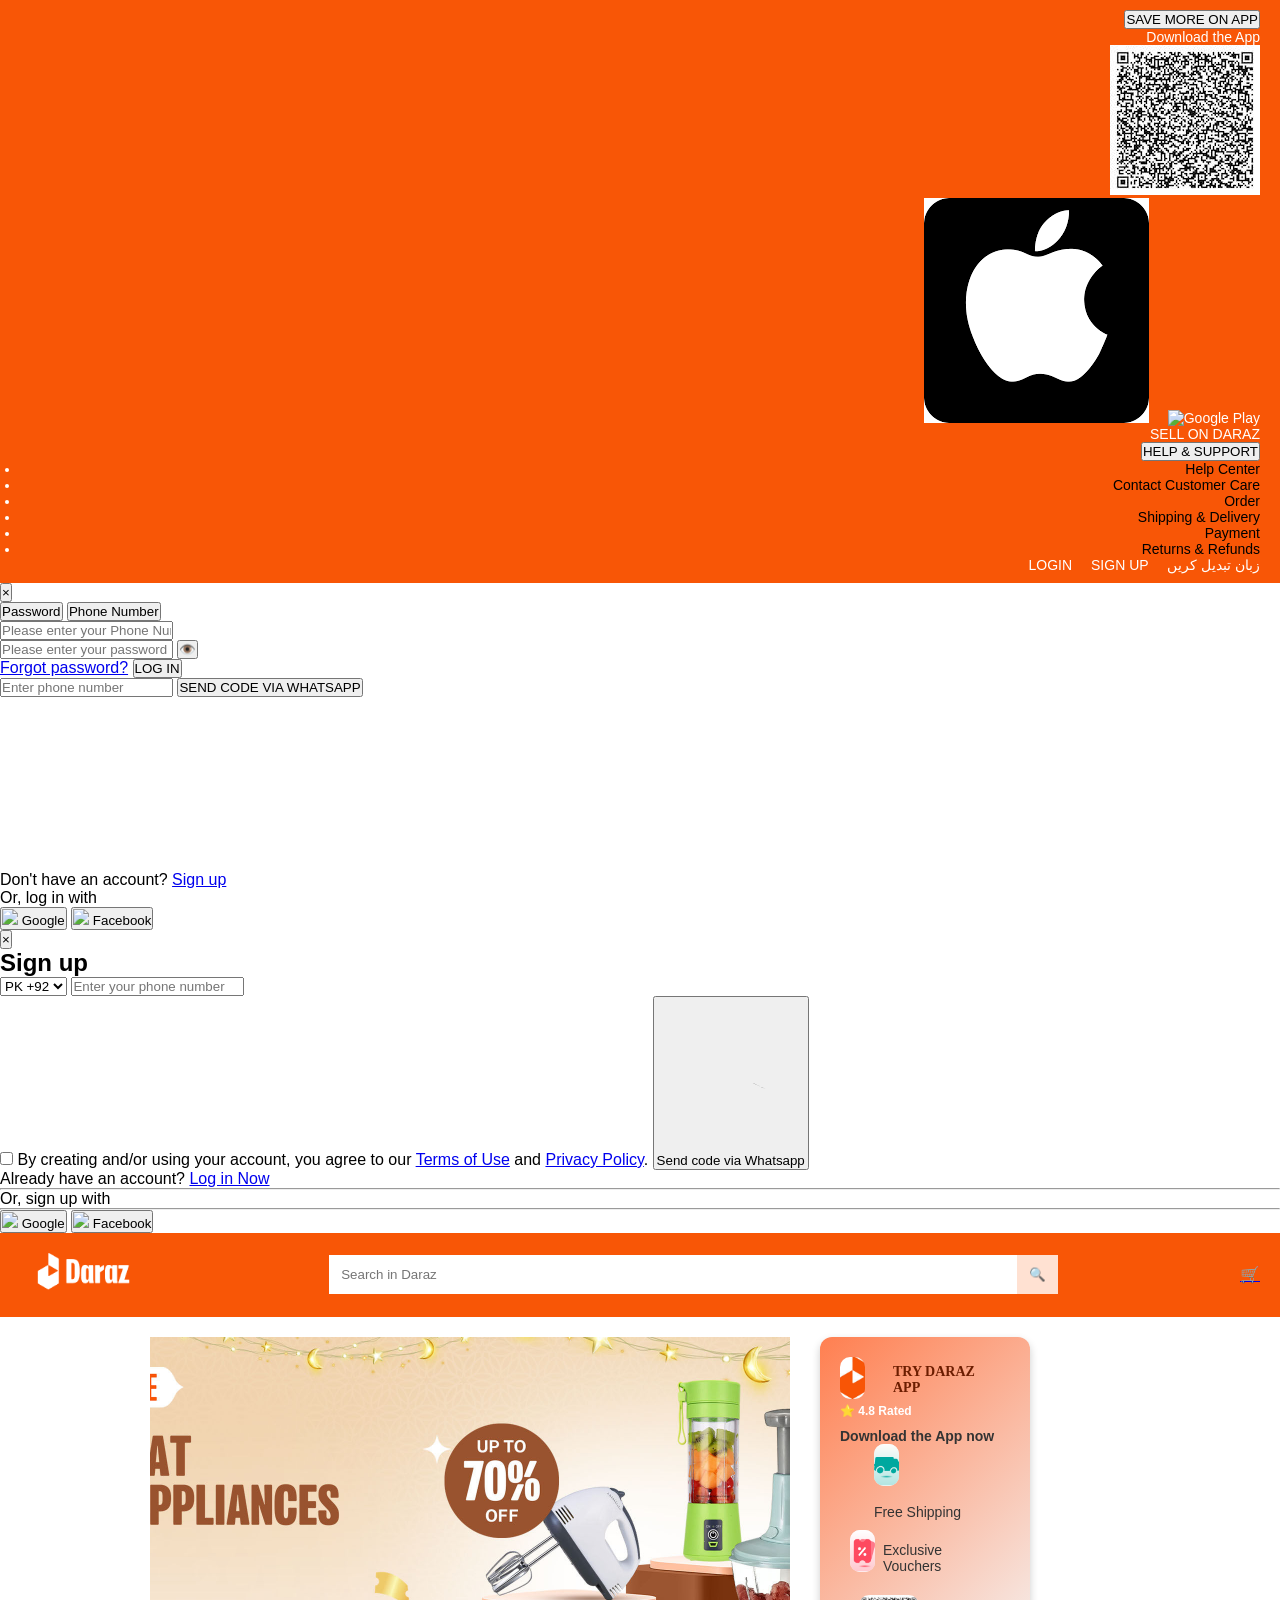
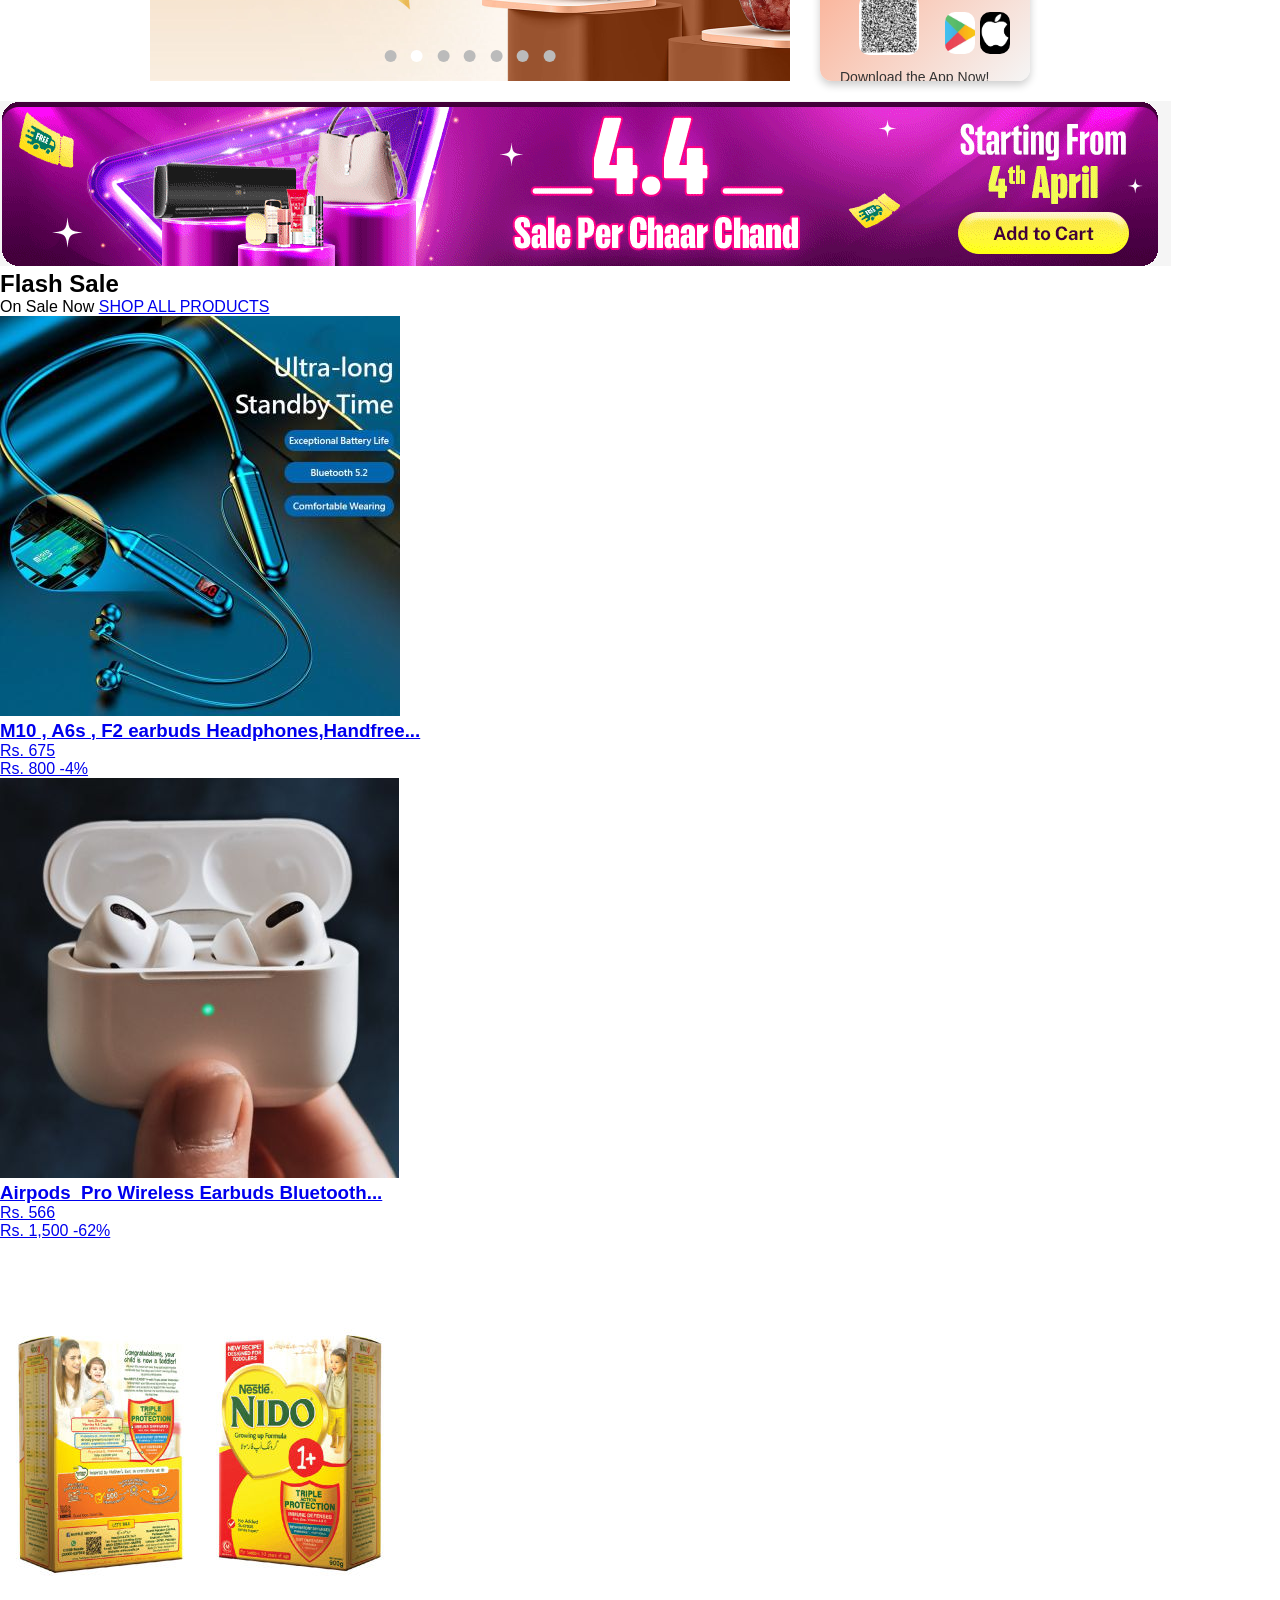
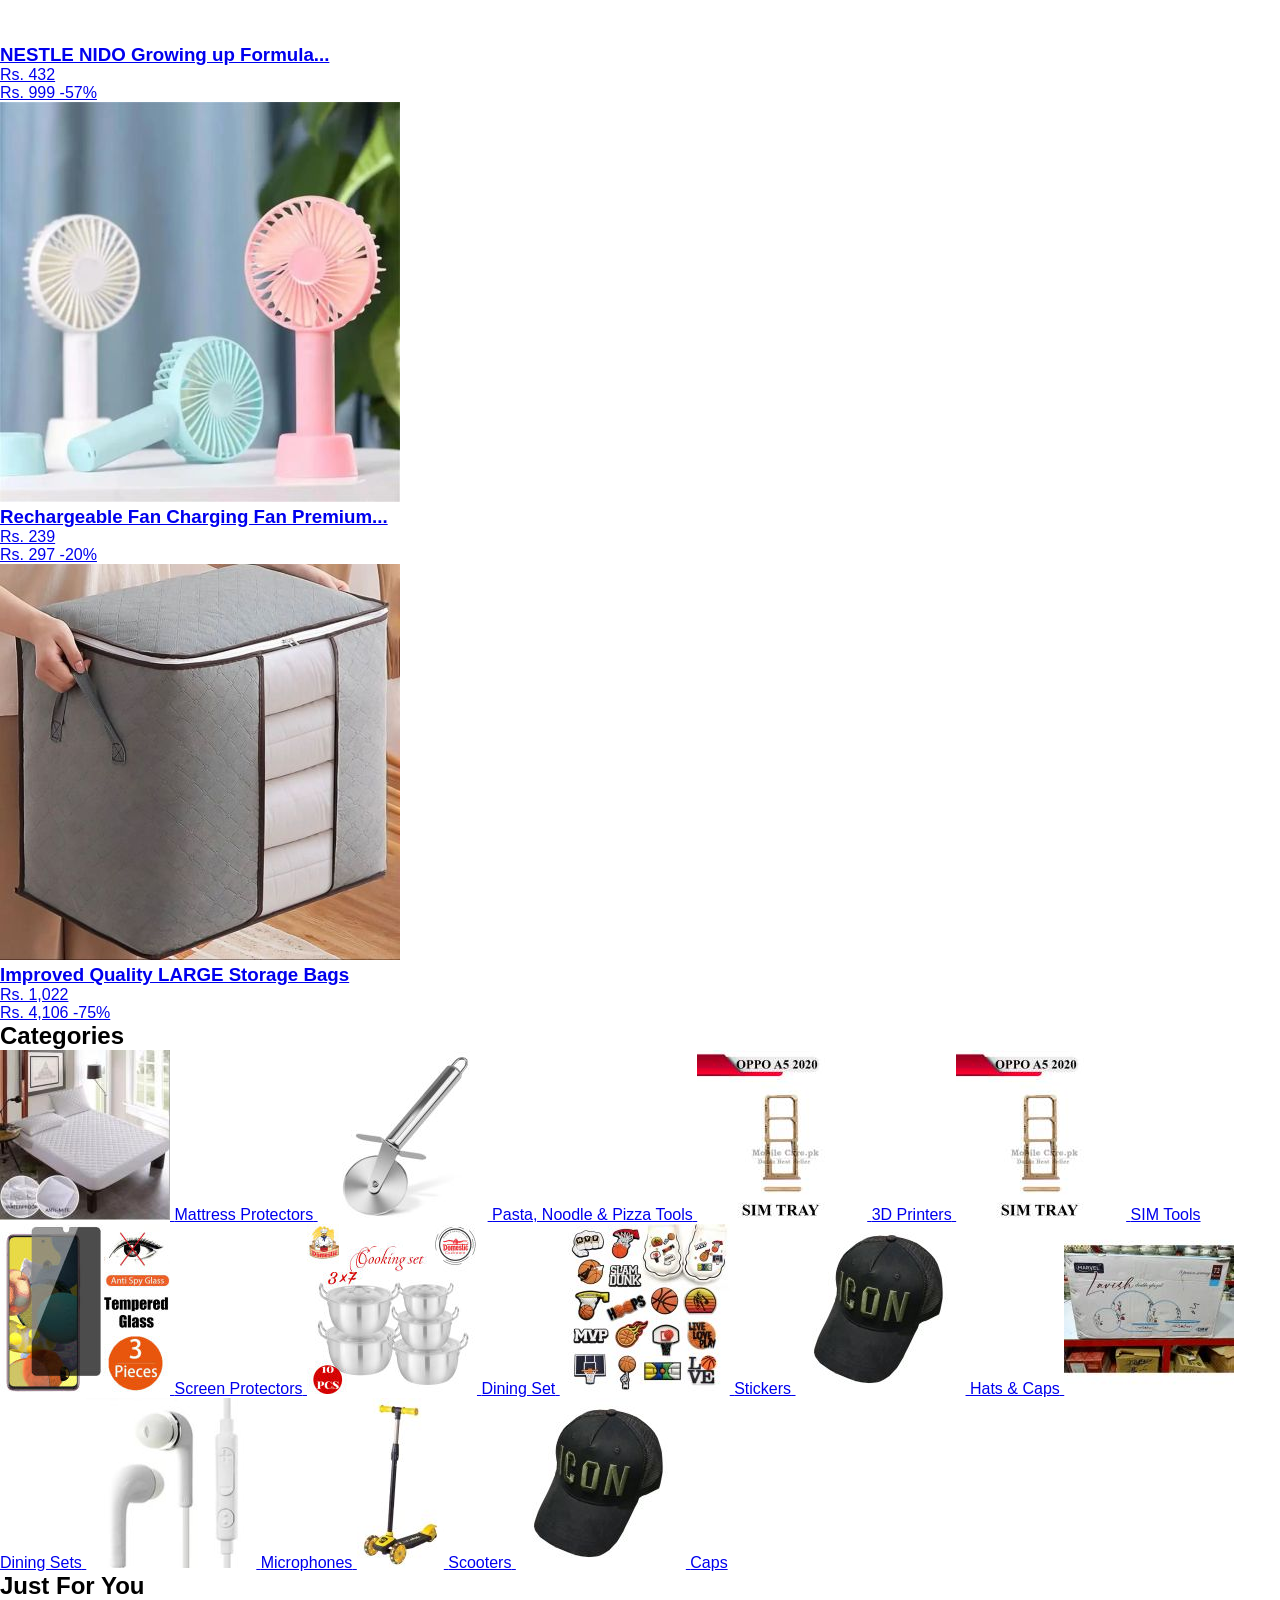
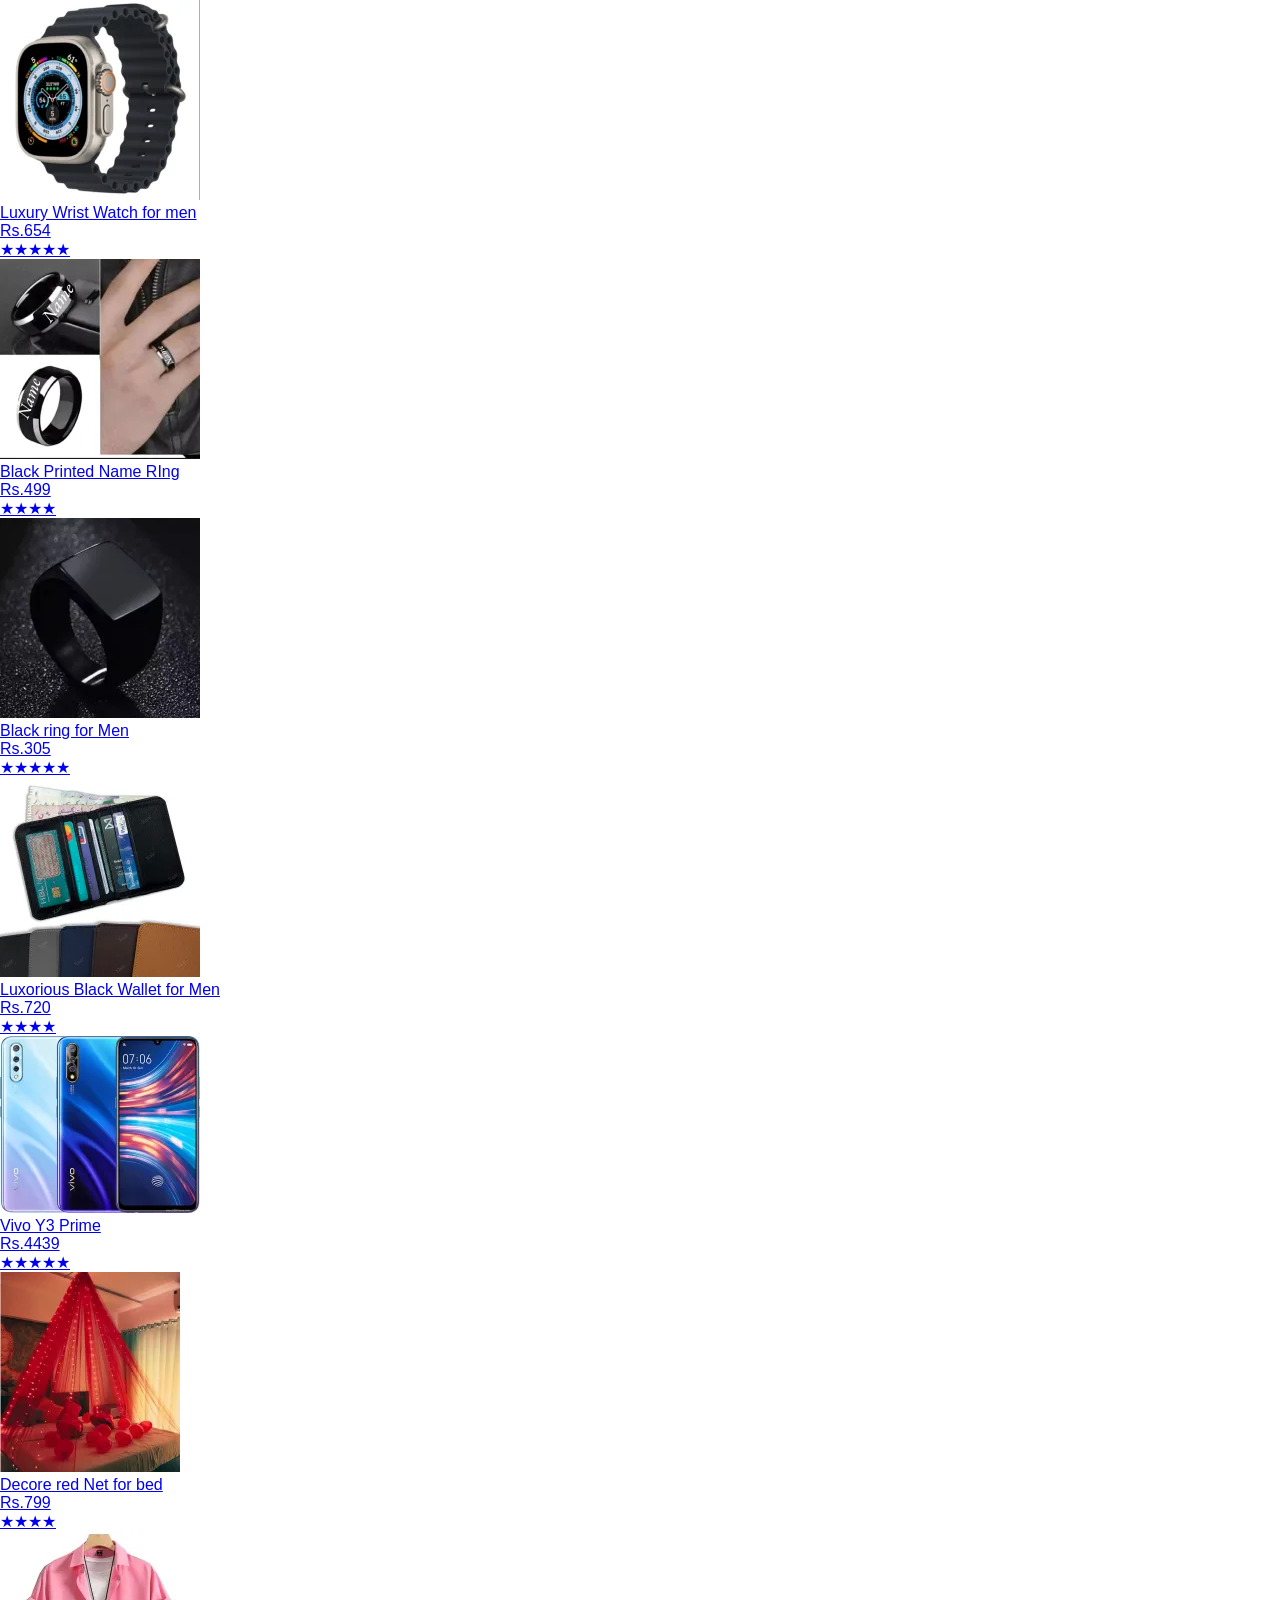
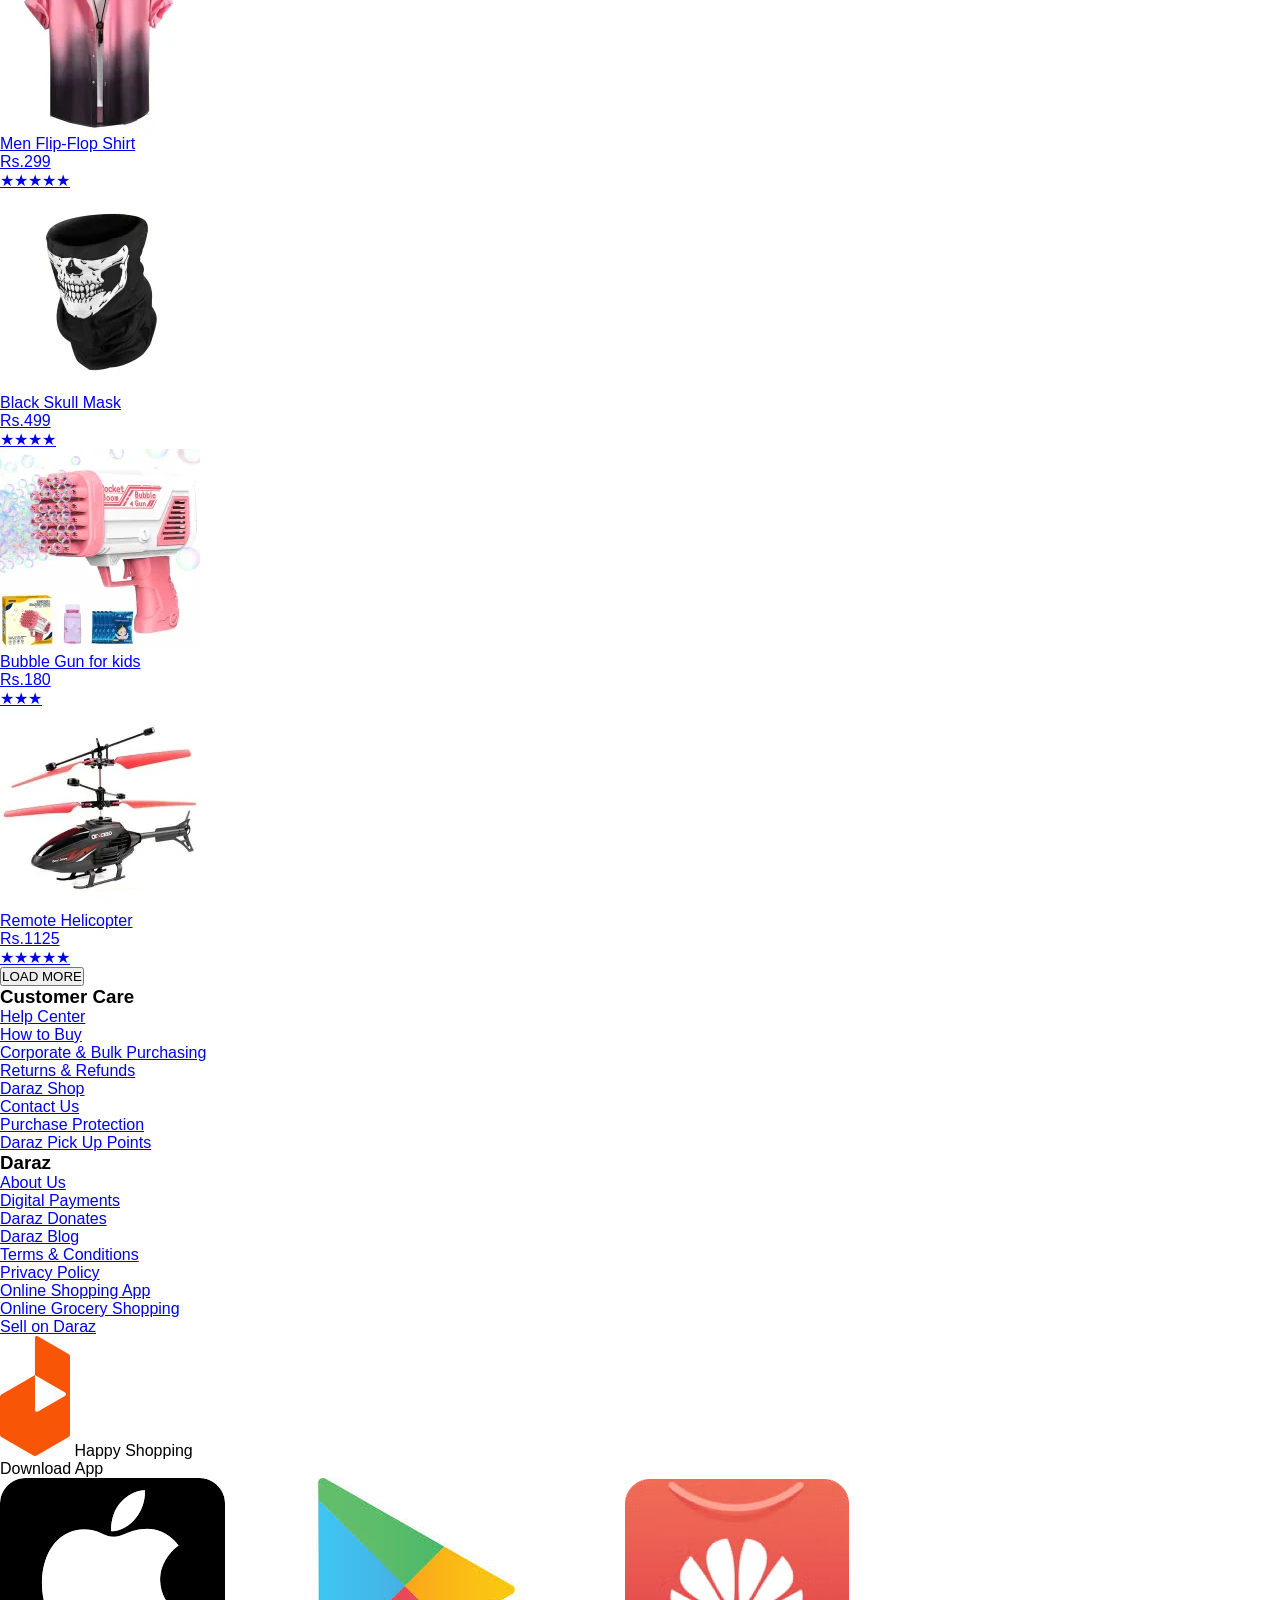
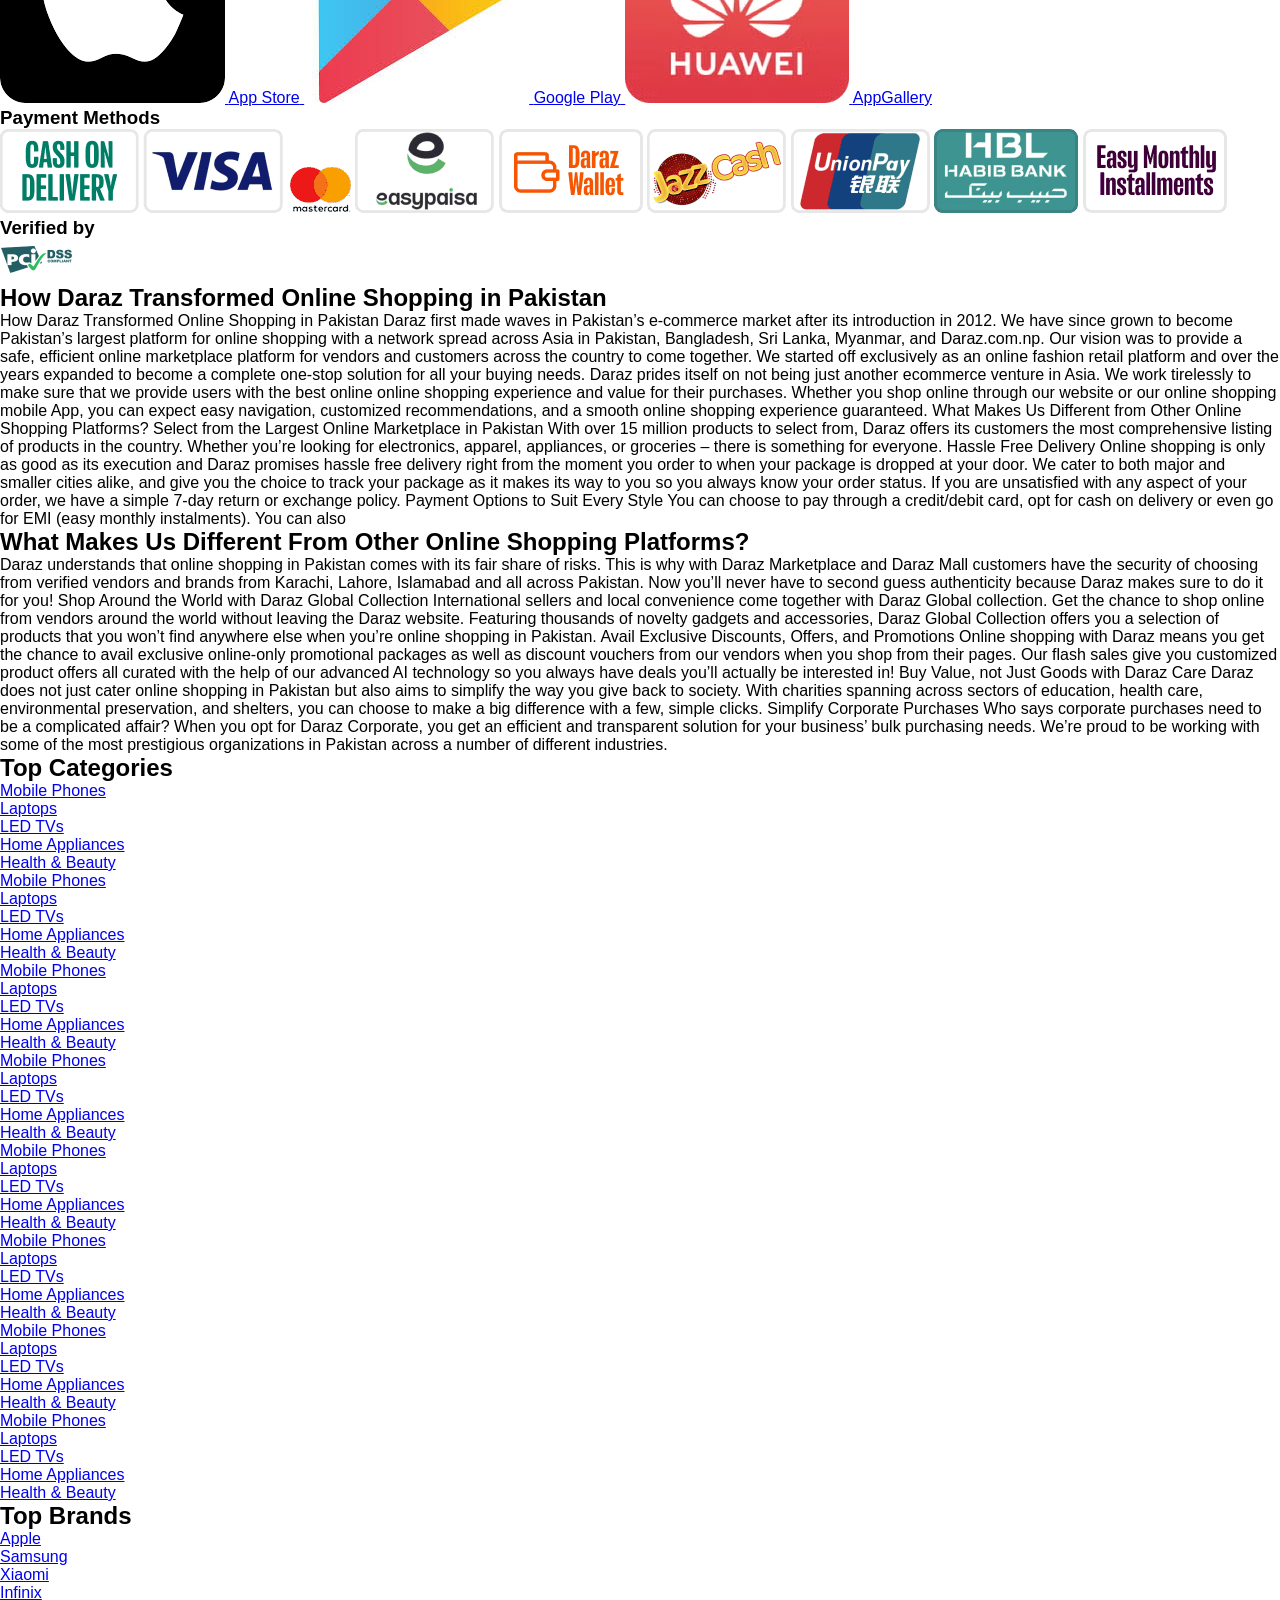
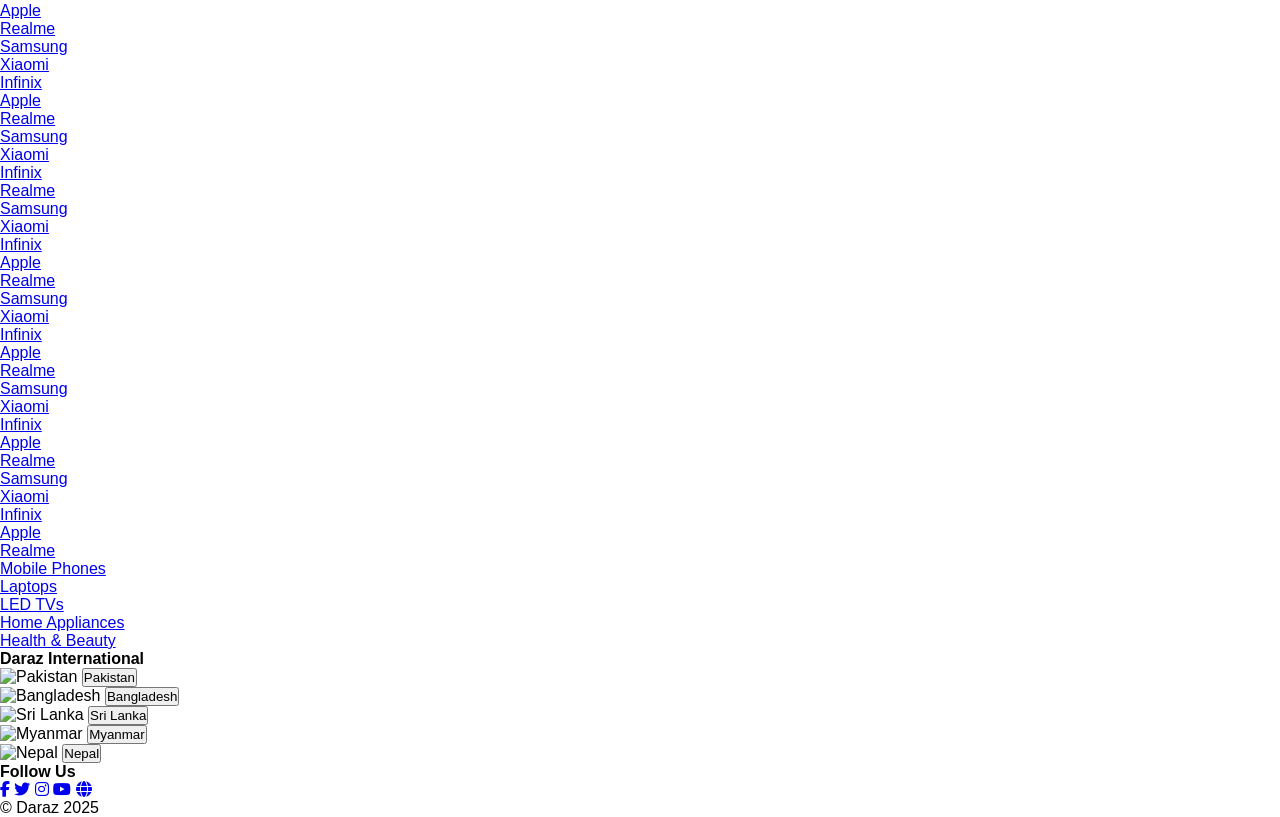
==== commit eb4d0ee6: "fixed hero slider" ====
--- a/index.html
+++ b/index.html
@@ -216,7 +216,7 @@
     </nav>
 
 
-    <div class="slider-wrapper">
+    <div class="max-w-[1600px] mx-auto hero-row">
     <div class="slider-container">
         <div class="slider">
             <div class="slide"><img src="1.jpg" alt="Slide 1"></div>
@@ -227,10 +227,6 @@
             <div class="slide"><img src="6.jpg" alt="Slide 6"></div>
             <div class="slide"><img src="7.jpg" alt="Slide 7"></div>
         </div>
-    
-        <!-- Navigation Buttons -->
-        <button class="prev" onclick="moveSlide(-1)">❮</button>
-        <button class="next" onclick="moveSlide(1)">❯</button>
     
         <!-- Dots -->
         <div class="dots">
@@ -245,7 +241,7 @@
     </div>
     <!-- Card-->
     <div class="card">
-      <div class="slider-wrapper">
+      <div class="card-top">
       <img src="CARD (2).jpg" alt="Card Image">
       <h2>TRY DARAZ APP</h2>
   </div>
@@ -263,7 +259,7 @@
           </div>
           <div class="features">
               <div class="feature">   
-          <div class="slider-wrapper">
+          <div class="feature-row">
               <img src="volucher.png" alt="Exclusive Vouchers">
               <p>Exclusive Vouchers</p>
           </div>
@@ -272,7 +268,7 @@
       </div>
   </div>
     
-    <div class="slider-wrapper">    
+    <div class="card-bottom">    
         <img class="qr" src="CARD (1).jpg" alt="QR Code">
         <div class="buttons">
             <img src="play store.png" alt="Google Play">
--- a/style.css
+++ b/style.css
@@ -74,61 +74,48 @@
     padding: 0;
     box-sizing: border-box;
 }
-/* Wrapper for both slider and card */
-.slider-wrapper {
+.hero-row {
     display: flex;
     justify-content: space-between;
-    align-items: center;
-    margin: auto;
+    margin-top: 0%;
+    align-items: center;
+    width: 100%;
 }
 
 /* Slider Container */
 .slider-container {
     position: relative;
-    width: 988px;
-    height: 344px; /* Adjust height */
+   flex: 1; /* takes remaining space next to the card, no fixed 1500px */
+    height: 344px;
     overflow: hidden;
-    margin: auto;
-    margin-left: 200px; /* Adjust this value to shift left */
-}
-
+    min-width: 0;     
+    margin-left: 150px;     
+    margin-right: 10px; /* small gap before the card, adjust to taste */
+}
 /* Slide Wrapper */
 .slider {
     display: flex;
-    width: 988px; /* 7 slides (100% * 7) */
+    width: 100%; /* 7 slides (100% * 7) */
     transition: transform 0.7s ease-in-out;
 }
 
 /* Each Slide */
 .slide {
-    width: 988px;
+    width: 100%;
     flex-shrink: 0;
 }
 
 /* Slide Images */
 .slide img {
-    width: 988px;
+    width: 100%;
     height: 344px;
-    object-fit: contain;
-}
-
-/* Navigation Buttons */
-.prev, .next {
-    position: absolute;
-    top: 50%;
-    transform: translateY(-50%);
-    background-color: rgba(0, 0, 0, 0.5);
-    color: white;
-    border: none;
-    cursor: pointer;
-    padding: 10px 15px;
-    font-size: 20px;
-    z-index: 10;
-}
-
-.prev { left: 10px; }
-.next { right: 10px; }
-
+    object-fit: cover;
+}
+.card-top, .card-bottom, .feature-row {
+    display: flex;
+    align-items: center;
+    gap: 8px;
+}
 /* Dots (Indicators) */
 .dots {
     text-align: center;
@@ -189,6 +176,7 @@
 .card {
     width: 210px;
     height: 344px;
+     flex-shrink: 0;
     background: linear-gradient(135deg, #ff7f50, #f5f5f5);
     color: white;
     border-radius: 12px;
